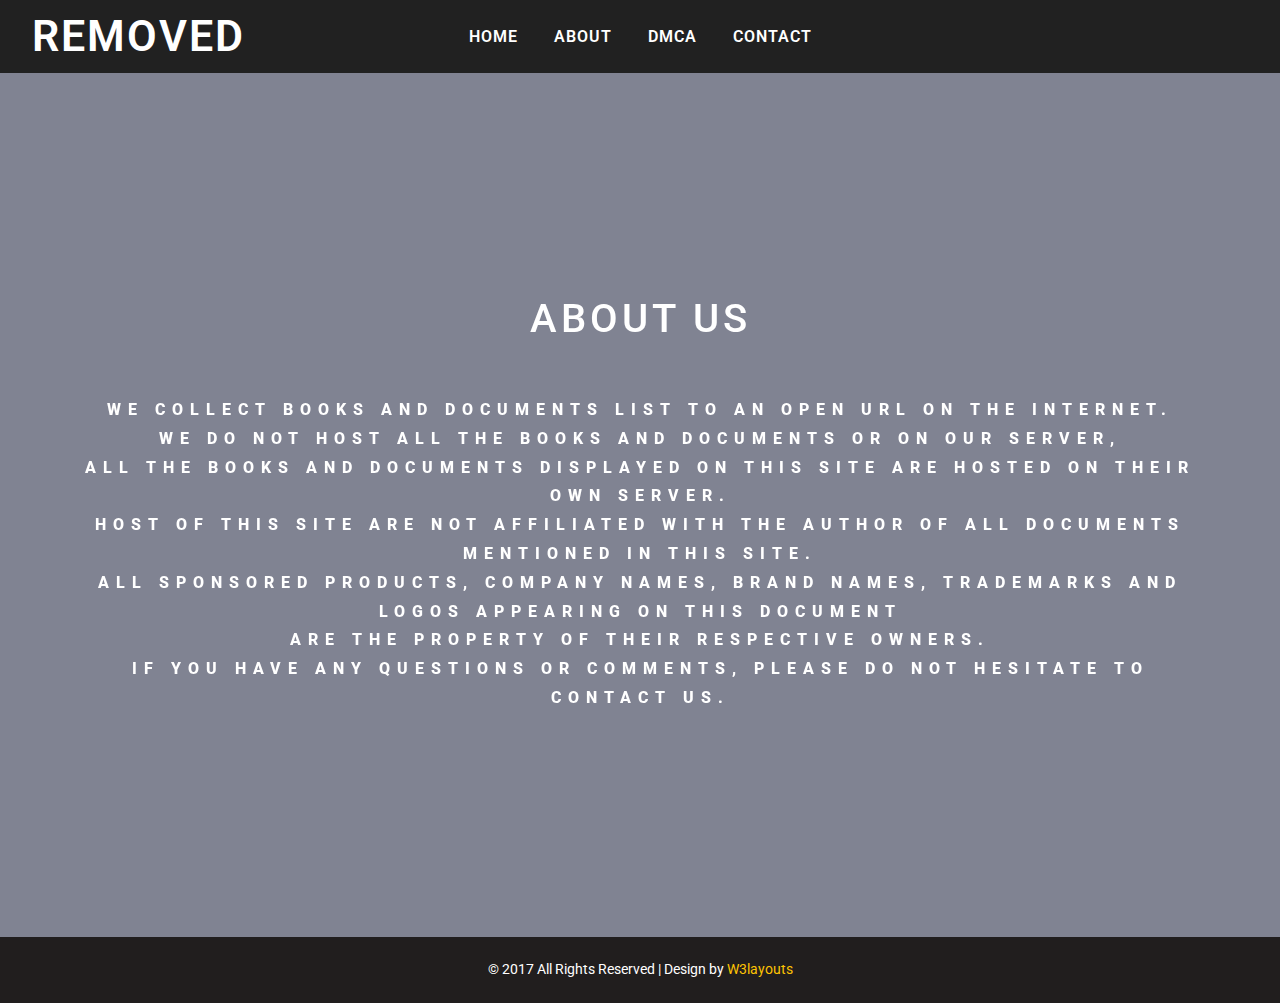
==== about.html @ 9623905f "tes upload" ====
<!--A Design by W3layouts
Author: W3layout
Author URL: http://w3layouts.com
License: Creative Commons Attribution 3.0 Unported
License URL: http://creativecommons.org/licenses/by/3.0/
-->
<!DOCTYPE html>
<html lang="en">
<head>
<title>Under Construction</title>
<meta name="viewport" content="width=device-width, initial-scale=1">
<meta charset="utf-8">
<meta name="keywords" content="Smokestack Responsive web template, Bootstrap Web Templates, Flat Web Templates, Android Compatible web template, 
Smartphone Compatible web template, free webdesigns for Nokia, Samsung, LG, SonyEricsson, Motorola web design" />
<script type="application/x-javascript"> addEventListener("load", function() { setTimeout(hideURLbar, 0); }, false); function hideURLbar(){ window.scrollTo(0,1); } </script>
<!-- bootstrap-css -->
<link href="css/bootstrap.css" rel="stylesheet" type="text/css" media="all" />
<!--// bootstrap-css -->
<!-- css -->
<link rel="stylesheet" href="css/style.css" type="text/css" media="all" />
<!--// css -->
<!-- font-awesome icons -->
<link href="css/font-awesome.css" rel="stylesheet"> 
<!-- //font-awesome icons -->
<!-- font -->
<link href="//fonts.googleapis.com/css?family=Roboto:100,100i,300,300i,400,400i,500,500i,700,700i,900,900i" rel="stylesheet">
<!-- //font -->
<script src="js/jquery-2.2.3.min.js"></script> 
<script src="js/bootstrap.js"></script>
<script type="text/javascript">
	jQuery(document).ready(function($) {
		$(".scroll").click(function(event){		
			event.preventDefault();
			$('html,body').animate({scrollTop:$(this.hash).offset().top},1000);
		});
	});
</script> 
<!--[if lt IE 9]>
  <script src="https://oss.maxcdn.com/libs/html5shiv/3.7.0/html5shiv.js"></script>
<![endif]-->
</head>
<body>
	<!-- banner -->
	<div class="banner jarallax">
		
		<div class="w3-header-bottom">
			<div class="w3layouts-logo">
				<h1>
					<a href="index.html">REMOVED</a>
				</h1>
			</div>
			<div class="top-nav">
						<nav class="navbar navbar-default">
								<div class="navbar-header">
									<button type="button" class="navbar-toggle collapsed" data-toggle="collapse" data-target="#bs-example-navbar-collapse-1">
										<span class="sr-only">Toggle navigation</span>
										<span class="icon-bar"></span>
										<span class="icon-bar"></span>
										<span class="icon-bar"></span>
									</button>
								</div>
							<!-- Collect the nav links, forms, and other content for toggling -->
							<div class="collapse navbar-collapse" id="bs-example-navbar-collapse-1">
								<ul class="nav navbar-nav">
									<li><a href="/">Home</a></li>
									<li><a href="/about.html">About</a></li>
									<li><a href="/dmca.html">Dmca</a></li>
									<li><a href="/contact.html">Contact</a></li>
								</ul>	
								<div class="clearfix"> </div>
							</div>	
						</nav>		
			</div>
			
			<div class="clearfix"> </div>
		</div>
		<div class="banner-info">
			<div class="container">
				<div class="w3-banner-info">
					<div class="slider">
						<div class="callbacks_container">
							<ul class="rslides callbacks callbacks1" id="slider4">
								<li>
									<div class="w3layouts-banner-info">
			<h3 class="agile-title">About Us</h3><br>
			<p>We collect books and documents list to an open url on the internet.<br>
We do not host all the books and documents or on our server, <br>
all the books and documents displayed on this site are hosted on their own server.<br>
Host of this site are not affiliated with the author of all documents mentioned in this site.<br>
All sponsored products, company names, brand names, trademarks and logos appearing on this document <br>
are the property of their respective owners.<br>
If you have any questions or comments, please do not hesitate to contact us.</p>
		 </div>
									</div>
								</li>
								
							</ul>
						</div>
						<div class="clearfix"> </div>
									<script>
										// You can also use "$(window).load(function() {"
										$(function () {
										  // Slideshow 4
										  $("#slider4").responsiveSlides({
											auto: true,
											pager:true,
											nav:false,
											speed: 400,
											namespace: "callbacks",
											before: function () {
											  $('.events').append("<li>before event fired.</li>");
											},
											after: function () {
											  $('.events').append("<li>after event fired.</li>");
											}
										  });
									
										});
									 </script>
									<!--banner Slider starts Here-->
					</div>
				</div>
			</div>
		</div>
	</div>
	<!-- //banner -->
	<!-- modal -->
	
	<!-- //modal -->
	<!-- services -->
	
	<!-- //services -->
<!-- Stats -->
	
	<!-- //Stats --> 
<!-- welcome -->
	
	<!-- //welcome -->
	<!-- newsletter -->
	
	<!-- //newsletter -->
	<!-- news -->
	
	<!-- //news -->

	<!-- footer -->
		<footer>
			
			<div class="copy-right-grids">
				<div class="container">
					<div class="copy-left">
						<p class="footer-gd">© 2017 All Rights Reserved | Design by <a href="https://w3layouts.com/" target="_blank">W3layouts</a></p>
					</div>
					<div class="clearfix"></div>
				</div>
			</div>
		</footer>
	<!-- //footer -->
	<script src="js/responsiveslides.min.js"></script>
	<script src="js/jarallax.js"></script>
	<script src="js/SmoothScroll.min.js"></script>
	<script type="text/javascript">
		/* init Jarallax */
		$('.jarallax').jarallax({
			speed: 0.5,
			imgWidth: 1366,
			imgHeight: 768
		})
	</script>

	<script type="text/javascript" src="js/move-top.js"></script>
	<script type="text/javascript" src="js/easing.js"></script>
	<!-- here stars scrolling icon -->
	<script type="text/javascript">
		$(document).ready(function() {
			/*
				var defaults = {
				containerID: 'toTop', // fading element id
				containerHoverID: 'toTopHover', // fading element hover id
				scrollSpeed: 1200,
				easingType: 'linear' 
				};
			*/
								
			$().UItoTop({ easingType: 'easeOutQuart' });
								
			});
	</script>
	<!-- //here ends scrolling icon -->
</body>	
</html>
---- css/style.css ----
/*--A Design by W3layouts 
Author: W3layout
Author URL: http://w3layouts.com
License: Creative Commons Attribution 3.0 Unported
License URL: http://creativecommons.org/licenses/by/3.0/
--*/
body a {
  transition: 0.5s all;
  -webkit-transition: 0.5s all;
  -o-transition: 0.5s all;
  -moz-transition: 0.5s all;
  -ms-transition: 0.5s all;
}
html, body{
    font-size: 100%;
	font-family: 'Roboto', sans-serif;
}
body{
	background:#FFFFFF;
}
/*-- banner --*/
.banner{
    background: url(../images/55.jpg) no-repeat 0px 0px;
    background-size: cover;
}
.banner-1{
    background: url(../images/55.jpg) no-repeat 0px 0px;
    background-size: cover;
	min-height:350px;
}
.jarallax {
    position: relative;
    background-size: cover;
    background-repeat: no-repeat;
    background-position: 50% 50%;
}
/*-- header-left --*/
.header {
    padding: 1em 2em;
    background: #212121;
    border-bottom: 1px solid #6d6d6d;
}
/*-- //header-left --*/
/*-- w3-header-bottom --*/
.w3-header-bottom {
	background: #212121;
    padding: 0.8em 2em;
}
.agileinfo-phone {
	float: left;
    margin: .5em 2em 0 0;
}
.agileinfo-phone p {
	color: #FFFFFF;
    font-size: .9em;
    margin: 0;
    font-weight: 600;
}
.agileinfo-map{
	margin-right:0;
}
.search-grid {
    float: right;
    width: 14%;
    border: 1px solid #fff;
}
.search-grid input[type="text"] {
    display: inline-block;
    background: none;
    border: none;
    border-right: solid 1px #ffffff;
    width: 84%;
    padding: .5em;
    outline: none;
    font-size: .9em;
    color: #FFFFFF;
}
.big-dog::-webkit-input-placeholder {
	color: #FFFFFF !important;
}
.search-grid i.fa.fa-paper-plane-o{
    color: #FFFFFF !important;
    font-size: 1.2em !important;
}
.search-grid button.btn1 {
    color: #ffffff;
    font-size: .9em;
	padding: 6px 6px;
    border: none;
	outline:none;
    text-align: center;
    text-decoration: none;
    background: none;
    transition: 0.5s all;
    -webkit-transition: 0.5s all;
    -moz-transition: 0.5s all;
    -o-transition: 0.5s all;
    -ms-transition: 0.5s all;
}
.search button:hover{
    border: solid 1px #212121;
    background: #212121;
}
.search button:hover i.fa.fa-paper-plane-o{
    color: #FFFFFF !important;
}
.w3layouts-logo{
	text-align: center;
    float: left;
}
.w3layouts-logo h1 {
    margin: 0;
}
.w3layouts-logo h1 a {
    color: #fff;
    font-size: 1.2em;
    text-decoration: none;
    font-weight: 600;
    text-transform: uppercase;
    letter-spacing: 2px;
}
/*-- top-nav --*/
.top-nav{
	float: left;
    text-align: center;
    width: 65%;
    margin: .8em 0 0 0;
}
.navbar-default {
    border: none !important;
    background: none !important;
    margin: 0 !important;
    min-height: 0 !important;
    padding: 0 !important;
}
.navbar-default .navbar-nav > .active > a, .navbar-default .navbar-nav > .active > a:hover, .navbar-default .navbar-nav > .active > a:focus {
    background: none !important;
}
.top-nav ul{
    padding: 0;
    margin: 0;
    float: none;
}
.top-nav ul li{
    display: inline-block;
    float: none;
}
.navbar-default .navbar-nav > .open > a, .navbar-default .navbar-nav > .open > a:hover, .navbar-default .navbar-nav > .open > a:focus {
    background: none;
    box-shadow: 1px 0px 0px 0px rgba(72, 72, 72, 0);
    outline: none;
    border-right: none;
}
.top-nav ul li a{
    color: #ffffff !important;
    font-size: 1em;
    margin: 0 1em;
    padding: 0;
    text-decoration: none;
    font-weight: 600;
    letter-spacing: 1px;
    border-right: none;
    text-transform: uppercase;
}
.top-nav ul li a.list-border{
	border-left: none;
}
.top-nav ul li a:hover{
    color: #fec303 !important;
}
.top-nav ul li a.active{
	color: #fec303 !important;
    background: none;
}
ul.dropdown-menu {
    background: #fec303;
    box-shadow: 0 0 0;
    border: none;
    margin: 0;
    top: 2.8em;
    left: 0px;
    min-width: 106px;
}
ul.dropdown-menu li{
    width: 100% !important;
    margin: 0 !important;
}
ul.dropdown-menu li:after{
	background:none !important;
}
.dropdown-menu > li > a {
    display: block;
    padding: .5em 1em !important;
    text-align: center;
    clear: both;
    margin: .2em 0 !important;
    font-weight: normal;
    line-height: 1.42857143;
    color: #FFF !important;
    border: none !important;
}
.dropdown-menu > li > a:hover, .dropdown-menu > li > a:focus {
    background: #FFFFFF;
	color:#fec303 !important
}
.dropdown-submenu {
    position: relative;
}

.dropdown-submenu>.dropdown-menu {
    top: 0;
    left: 103%;
    margin-top: -6px;
    margin-left: -1px;
    -webkit-border-radius: 0 6px 6px 6px;
    -moz-border-radius: 0 6px 6px;
    border-radius: 0 6px 6px 6px;
}

.dropdown-submenu:hover>.dropdown-menu {
    display: block;
}

.dropdown-submenu>a:after {
    display: block;
    content: " ";
    float: right;
    width: 0;
    height: 0;
    border-color: transparent;
    border-width: 5px 0 5px 5px;
    margin-top: 5px;
    margin-right: -10px;
}

.dropdown-submenu:hover>a:after {
    border-left-color: #fff;
}

.dropdown-submenu.pull-left {
    float: none;
}

.dropdown-submenu.pull-left>.dropdown-menu {
    left: -100%;
    margin-left: 10px;
    -webkit-border-radius: 6px 0 6px 6px;
    -moz-border-radius: 6px 0 6px 6px;
    border-radius: 6px 0 6px 6px;
}
/*-- //top-nav --*/
/*-- social-icons --*/
.agileinfo-social-grids{
    float: right;
}
.agileinfo-social-grids ul{
	padding:0;
	margin:0;
}
.agileinfo-social-grids ul li{
    display: inline-block;
}
.agileinfo-social-grids ul li a {
	color: #FFFFFF;
    text-align: center;
}
.agileinfo-social-grids ul li a i.fa{
    transition: 0.5s all;
    -webkit-transition: 0.5s all;
    -moz-transition: 0.5s all;
    -o-transition: 0.5s all;
    -ms-transition: 0.5s all;
    background: #363636;
    width: 40px;
    height: 40px;
    line-height: 2.5em;
    border-radius: 50%;
}
.agileinfo-social-grids ul li a i.fa.fa-facebook:hover {
	background:#3b5998;
}
.agileinfo-social-grids ul li a i.fa.fa-twitter{
	margin:0 1em;
}
.agileinfo-social-grids ul li a i.fa.fa-twitter:hover{
	background: #55acee;
}
.agileinfo-social-grids ul li a i.fa.fa-rss{
	margin:0 1em 0 0;
}
.agileinfo-social-grids ul li a i.fa.fa-rss:hover{
	background: #f26522;
}
.agileinfo-social-grids ul li a i.fa.fa-vk:hover{
	background: #45668e;
}
/*-- w3-header-bottom --*/
/*-- banner-info --*/
.banner-info{
	padding: 14em 0;
}
.w3layouts-banner-info{
    text-align: center;
}
.w3layouts-banner-info h3 {
    color: #FFFFFF;
    font-size: 2.5em;
    margin: 0;
    text-transform: uppercase;
    position: relative;
    letter-spacing: 4px;
}
.w3layouts-banner-info p{
    color: #FFFFFF;
    font-size: 1em;
    margin: 2em 0 0 0;
    line-height: 1.8em;
    letter-spacing: 7px;
    text-transform: uppercase;
    font-weight: 800;
}
.w3ls-button {
    margin: 2em auto 1em;
}
.w3ls-button a {
	color: #212121;
    font-size: 1em;
    padding: .5em 2em;
    border: solid 2px #fec303;
    text-decoration: none;
    margin: 0;
    background: #fec303;
}
.w3ls-button a:hover {
    color: #FFFFFF;
    background: none;
    border: solid 2px #FFFFFF;
}
/*--slider--*/
#slider2,
#slider3 {
  box-shadow: none;
  -moz-box-shadow: none;
  -webkit-box-shadow: none;
  margin: 0 auto;
}
.rslides_tabs li:first-child {
  margin-left: 0;
}
.rslides_tabs .rslides_here a {
  background: rgba(255,255,255,.1);
  color: #fff;
  font-weight: bold;
}
.events {
  list-style: none;
}
.callbacks_container {
  position: relative;
  float: left;
  width: 100%;
}
.callbacks {
  position: relative;
  list-style: none;
  overflow: hidden;
  width: 100%;
  padding: 0;
  margin: 0;
}
.callbacks li {
  position: absolute;
  width: 100%;
}
.callbacks img {
  position: relative;
  z-index: 1;
  height: auto;
  border: 0;
}
.callbacks .caption {
	display: block;
	position: absolute;
	z-index: 2;
	font-size: 20px;
	text-shadow: none;
	color: #fff;
	left: 0;
	right: 0;
	padding: 10px 20px;
	margin: 0;
	max-width: none;
	top: 10%;
	text-align: center;
}
.callbacks_nav {
    position: absolute;
    -webkit-tap-highlight-color: rgba(0,0,0,0);
    bottom: 109px;
    left: 0;
    z-index: 3;
    text-indent: -9999px;
    overflow: hidden;
    text-decoration: none;
    width: 50px;
    height: 50px;
    background: transparent url(../images/arrows.png) no-repeat left top;
}
.callbacks_nav.next {
    left: auto;
    background-position: right top;
    right: 0;
 }
 .callbacks_nav.prev {
    right: auto;
    background-position: left top;
    left: 0;
}
#slider3-pager a {
  display: inline-block;
}
#slider3-pager span{
  float: left;
}
#slider3-pager span{
	width:100px;
	height:15px;
	background:#fff;
	display:inline-block;
	border-radius:30em;
	opacity:0.6;
}
#slider3-pager .rslides_here a {
  background: #FFF;
  border-radius:30em;
  opacity:1;
}
#slider3-pager a {
  padding: 0;
}
#slider3-pager li{
	display:inline-block;
}
.rslides {
  position: relative;
  list-style: none;
  overflow: hidden;
  width: 100%;
  padding: 0;
}
.rslides li {
  -webkit-backface-visibility: hidden;
  position: absolute;
  display:none;
  width: 100%;
  left: 0;
  top: 0;
}
.rslides li{
  position: relative;
  display: block;
  float: left;
}
.rslides img {
	height: auto;
	border: 0;
 }
.callbacks_tabs{
    list-style: none;
    position: absolute;
    top: 106%;
    left: 47%;
    padding: 0;
    margin: 0;
    display: block;
    z-index: 999;
}
.slider-top span{
	font-weight:600;
}
.callbacks_tabs li{
    display: inline-block;
    margin: 0;
}
/*----*/
.callbacks_tabs a{
 visibility: hidden;
}
.callbacks_tabs a:after {
    content: "\f111";
    font-size: 0;
    font-family: FontAwesome;
    visibility: visible;
    display: block;
    height: 10px;
    width: 10px;
    display: inline-block;
    background: #ffffff;
    border: 2px solid #ffffff;
    border-radius: 50%;
    -webkit-border-radius: 50%;
    -o-border-radius: 50%;
    -moz-border-radius: 50%;
    -ms-border-radius: 50%;
}
.callbacks_here a:after{
    background: #fec303;
    border: 2px solid #fec303;
}
/*-- //slider --*/
/*-- //banner-info --*/
/*-- model --*/
.agileits-w3layouts-info img{
	width:100%;
}
.modal-header h4 {
    font-size: 2em;
    text-decoration: none;
    font-weight: 600;
    text-transform: uppercase;
    letter-spacing: 2px;
	color:#212121;
}
.modal-body p{
    margin: 1em 0 0 0;
    font-size: .875em;
    color: #999999;
    line-height: 1.8em;
}
/*-- //model --*/
/*-- news --*/ 
.news-info.news-agileinfo2 {
    margin-top: 3em;
}
.w3layouts-text {
  padding:0 0 1.5em;
}
.w3layouts-text h4 {
    float: left;
    color: #fff;
    font-size: 3em;
    text-transform: uppercase;
    position: relative;
    text-align: center;
    padding: 0.3em .6em;
    font-weight: 300;
    font-family: 'Roboto', sans-serif;
    background: #fec303;
}
.w3layouts-text h4 span {
    font-size: .25em !important;
    letter-spacing: 2px;
    margin-left: 0.5em;
}
.w3layouts-text h6 {
    float: left;
    margin: 1.5em 0 0 1.5em;
}
.w3layouts-text h6 a {
    text-decoration: none;
    font-size: 1.8em;
    color:#333;
    margin: 0;
    text-transform: uppercase;
}
.w3layouts-text h6 a:hover{
	color: #fec303;
}
.w3layouts-text h6 a:focus{
	outline:none;
} 
/*-- //news --*/
.w3-news {
    padding: 5em 0;
}
.news-info {
    margin-top: 5em;
}
.agileits-title {
    text-align: center;
}
.agileits-title h3,.agileits-title h2 {
    color: #212121;
    margin: 0;
    font-size: 3em;
    font-weight: 600;
    position: relative;
    letter-spacing: 2px;
    text-transform: capitalize;
}
.agileits-title p {
    color: #999;
    font-size: .7em;
    margin: 1em 0 0 0;
    letter-spacing: 2px;
    text-transform: uppercase;
}
p {
    color: #999;
    font-size: 0.9em;
    line-height: 1.8em;
    margin: 0;
}
/*-- services --*/  
.services{
	padding:5em 0;
} 
.services-agileinfo {
    margin-top: 5em;
}
.services-w3grids{
    text-align: center;
} 
.services-w3grids i.fa{
    color: #f3b600;
    font-size: 2em;
}
.services-icon {
    width: 70px;
    height: 70px;
    text-align: center;
    padding: 1.4em 0;
    margin: 0 auto 1em;
    border: 1px solid #f3b600;
	-webkit-border-radius: 50%;
	-moz-border-radius: 50%; 
    border-radius: 50%;
}
.services-w3grids p {
    margin-top: 0.5em;
    padding: 0 4em;
}
.services-w3grids:nth-child(3) {
    margin-bottom: 4em;
}
/*-- Radial In --*/
.hvr-radial-in {
    display: inline-block;
    vertical-align: middle;
    -webkit-transform: translateZ(0);
	-moz-transform: translateZ(0);
	-o-transform: translateZ(0);
	-ms-transform: translateZ(0);
    transform: translateZ(0);
    -webkit-backface-visibility: hidden;
    backface-visibility: hidden;
    -moz-osx-font-smoothing: grayscale;
    position: relative;
    overflow: hidden;
    background: #f3b600;
    -webkit-transition-property: color;
    transition-property: color;
    -webkit-transition-duration: 0.3s;
	-moz-transition-duration: 0.3s;
	-o-transition-duration: 0.3s;
	-ms-transition-duration: 0.3s;
    transition-duration: 0.3s;
}
.hvr-radial-in:before {
	content: "";
	position: absolute;
	z-index: -1;
	top: 0;
	left: 0;
	right: 0;
	bottom: 0;
	background: #fff;
	border-radius: 100%;
	-webkit-transform: scale(2);
	-moz-transform: scale(2);
	-o-transform: scale(2);
	-ms-transform: scale(2);
	transform: scale(2);
	-webkit-transition-property: transform;
	-moz-transition-property: transform; 
	transition-property: transform;
	-webkit-transition-duration: 0.3s;
	-moz-transition-duration: 0.3s; 
	transition-duration: 0.3s;
	-webkit-transition-timing-function: ease-out;
	-moz-transition-timing-function: ease-out;
	transition-timing-function: ease-out;
}
.hvr-radial-in:hover, .hvr-radial-in:focus, .hvr-radial-in:active {
	color:#fff;
}
.services-w3grids:hover div.hvr-radial-in:before{
	-webkit-transform: scale(0);
	-moz-transform: scale(0);
	-o-transform: scale(0);
	-ms-transform: scale(0);
	transform: scale(0);	
}
.services-w3grids:hover i.fa{
	color:#fff;
	transition: 0.5s all;
	-webkit-transition: 0.5s all;
	-o-transition: 0.5s all;
	-moz-transition: 0.5s all;
	-ms-transition: 0.5s all;	
} 
/*-- //services --*/
/*-- stats --*/  
.stats {
    background: url(../images/1.jpg)no-repeat center;
    background-size: cover;
    position: relative;
    z-index: 1;
	padding:6em 0;
}
.stats-grid {
    text-align: center;
}
.stats-img i.fa {
    font-size: 2.5em;
    color: #d2d2d2;
} 
.stats-agileinfo h6 {
    font-weight: 900;
    letter-spacing: 3px;
    margin: 1.5em 0 .5em;
    font-size: 1.3em;
    color: #fec303;
}
.numscroller {
    font-size: 3em;
    font-weight: 300;
    color: #fff;
}
/*-- //stats --*/ 
/*-- welcome --*/  
.welcome {
    padding: 5em 0;
}
.agileits-title {
    text-align: center;
}
.welcomerow-agileinfo {
    text-align: center;
    margin-top: 5em;
}
.welcomerow-agileinfo h5{
    font-size: 1.5em;
    color:#fec303;
    margin-bottom: 1em;
    font-weight: 600;
    letter-spacing: 3px;
}
.w3l-welcome-grid {
    text-align: center;
    margin-top: 3em;
    padding: 1em;
    border: 1px solid #fff; 
	-webkit-transition:.5s all;
	-moz-transition:.5s all;
	-o-transition:.5s all;
	-ms-transition:.5s all;
	transition:.5s all;
}
.agileits-welcome-info h4 ,.services-grids h4{
    color: #333;
    font-size: 1.5em;
    margin: 0.8em 0;
    letter-spacing: 1px;
    text-transform: capitalize;
	-webkit-transition:.5s all;
	-moz-transition:.5s all;
	-o-transition:.5s all;
	-ms-transition:.5s all;
	transition:.5s all;
} 
.w3l-welcome-grid:hover {
    border-color: #ccc;
}
.w3l-welcome-grid:hover .agileits-welcome-info h4 {
    color: #fec303;
}
/*-- //welcome --*/
/*-- subscribe --*/ 
.sub-agileitsinfo{ 
	background: url(../images/555.jpg)no-repeat 0px 0px fixed;
    background-size: cover;
}
.subscribe {
    text-align: center;
    background: rgba(1, 1, 1, 0.69);
    padding: 5em 5em;
}
.subscribe h4 {
    font-size: 2.8em;
    color: #fff;
    font-weight: 300;
}
.subscribe form {
    width: 76%;
    margin: 3em auto 0;
}
.subscribe input[type="email"] {
    width: 70%;
    padding: .8em 1em;
    font-size: 1em;
    float: left;
    color: #fec303;
    outline: none;
    border: 1px solid #fff;
    border-right: none;
    background: #fff;
    -webkit-appearance: none;
    -webkit-transition: 0.5s all;
    -moz-transition: 0.5s all;
    transition: 0.5s all;
}
.subscribe input[type="submit"] {
    float: left;
    color: #fff;
    font-size: 1em;
    outline: none;
    padding: .8em 2em;
    border: 1px solid #fff;
    -webkit-transition: 0.5s all;
    -moz-transition: 0.5s all;
    transition: 0.5s all;
    -webkit-appearance: none;
    background: none;
    font-weight: 600;
}
.subscribe form:hover input[type="email"] {
    border-color: #fec303;
}
.subscribe form:hover input[type="submit"] {
    border-color: #fec303;
    background:#fec303; 
	color: #fff;
}  
.subscribe ::-webkit-input-placeholder {
	color:#fec303 !important;
}
.subscribe :-moz-placeholder { /* Firefox 18- */
	color:#fec303 !important;
}
.subscribe ::-moz-placeholder {  /* Firefox 19+ */
	color:#fec303 !important;
}
.subscribe :-ms-input-placeholder {  
	color:#fec303 !important;
}
.sub-agileitsinfo h3 {
    color: #fff;
    font-size: 36px;
    margin: 0 0 1em;
}
 .sub-agileitsinfo p {
    color: #fff;
}
/*-- //subscribe --*/
/* footer */
.w3ls-footer-grids {
    background: #282828;
    padding: 5em 0;
}
.copy-left p{
	color: #ffffff;
    font-size: .9em;
    margin: 0;
}
.copy-left p a {
	color:#fec303;
	text-decoration:none;
}
.copy-left p a:hover{
	color:#FFFFFF;
}
.w3l-footer{
	float:left;
}
.w3l-footer h3{
    margin: 0 0 1em 0;
    color: #ffffff;
    font-size: 1em;
    text-transform: uppercase;
    font-weight: 700;
    letter-spacing: 1px;
}
p.adam{
	float:right;
	color:#6F6E6E !important;
	font-size:13px !important;
	margin-top:20px;
}
.w3l-footer.one p{
	color: #828282;
    line-height: 28px;
    font-size: 13px;
}
.w3l-footer.two ul{
	margin:0;
	padding:0;
}
.w3l-footer ul {
    padding: 0;
    margin: 0;
}
.w3l-footer.two ul li{
	list-style-type:none;
	display:block;
    line-height: 1.5em;
	font-size:14px;
	margin: 18px 0;
}
.w3l-footer.three {
    list-style-type: none;
}
.w3l-footer.two ul li i {
    font-size: 13px;
    margin-right: 15px;
    width: 30px;
    text-align: center;
    color: #fff;
    background: #6E65F1;
    padding: 9px;
    border-radius: 50%;
	-webkit-border-radius: 50%;
	-moz-border-radius: 50%;
	-o-border-radius: 50%;
	-ms-border-radius: 50%;
    width: 30px;
    height: 30px;
}
.w3l-footer.two ul li i.fa.fa-facebook {
	background:#5d82d2;
}
.w3l-footer.two ul li i.fa.fa-twitter {
	background:#3bbef5;
}
.w3l-footer.two ul li i.fa.fa-google-plus {
	background:#ea5d4b;
}
.w3l-footer.two ul li i.fa.fa-dribbble {
	background:#f7659b;
}
.w3l-footer.two ul li i.fa.fa-pinterest-p {
	background:#e23139;
}
.w3l-footer.two ul li a{
	color: #908F8F;
    display: block;
    text-decoration: none;
    font-size: 13px;
}
.w3l-footer.three ul li {
    margin-bottom: .6em;
    display: block;
}
.w3l-footer.three ul li i {
    float: left;
    font-size: .9em;
    color: #fff;
    line-height: 1.8em;
}
.w3l-footer.three ul li p {
    list-style-type: none;
    display: block;
    color: #908F8F;
    font-size: .9em;
    line-height: 1.8em;
    float: left;
    margin-left: 1em;
}
.w3l-footer.three ul li span {
    display: block;
}
.w3l-footer.one {
    padding-right: 40px;
}
.tweet p {
    text-align: center;
    font-size: 16px;
    color: #000;
    margin-top: 15px;
}
.tweet ul li{
    display: block;
    font-size: 15px;
    color: #000;
}
.tweet ul li:nth-child(1) {
	border-bottom: 1px solid #404040;
	margin-bottom:12px;
	padding-bottom:12px;
}
.tweet ul li a{
	color: #828282;
    line-height: 25px;
    font-size: 13px;
    text-decoration: none;
}
.tweet ul li a i{
    color: #fec303;
    font-style: normal;
    display: block;
    margin: 2px 0;
}
.tweet ul li a i.fa {
    color: #3bbef5;
    font-style: normal;
    margin: 2px 0;
    font-size: 19px;
    float: left;
    display: block;
    width: 14%;
}
.tweet ul li span{
    display: block;
    color: #FFFFFF;
    font-size: 11px;
    margin-top: 5px;
}
.tweet p a {
    color: #55ACEE;
    margin-left: 5px;
}
.w3l-footer.three ul li a {
	display: block;
    color: #908F8F;
    float: left;
    margin-lefT: 1em;
    font-size: .9em;
}
i.fa-envelope-o {
	float:left;
}
.copy-right-grids {
	padding: 20px 0px;
    background: #211E1E;
}
.copy-left{
	text-align:center;
}
.copy-right ul li a:hover,.w3l-footer.three ul li a:hover{
    color: #fec303;
    text-decoration: none;
}
.w3l-footer.two ul li:nth-child(1) a:hover {
	color:#5D82D2;
}
.w3l-footer.two ul li:nth-child(2) a:hover {
	color:#3bbef5;
}
.w3l-footer.two ul li:nth-child(3) a:hover {
	color:#ea5d4b;
}
.w3l-footer.two ul li:nth-child(4) a:hover {
	color:#f7659b;
}
.w3l-footer.two ul li:nth-child(5) a:hover {
	color:#e23139;
}
/* //footer */
/*-- to-top --*/
#toTop {
	display: none;
	text-decoration: none;
	position: fixed;
	bottom: 20px;
	right: 2%;
	overflow: hidden;
	z-index: 999; 
	width: 40px;
	height: 40px;
	border: none;
	text-indent: 100%;
	background: url(../images/arrow.png) no-repeat 0px 0px;
}
#toTopHover {
	width: 40px;
	height: 40px;
	display: block;
	overflow: hidden;
	float: right;
	opacity: 0;
	-moz-opacity: 0;
	filter: alpha(opacity=0);
}
/*-- //to-top --*/
/*-- gallery --*/
.gallery {
    padding: 5em 0;
}
.gallery-grids {
    margin-top: 5em;
}
.gallery-grid img {
    width: 100%;
    cursor: pointer;
}
.gallery-top-grids:nth-child(2){
	margin:2em 0;
}
.gallery-grid{
	position:relative;
	overflow: hidden;
}
.gallery-grid a{
	display:block;
}
.gallery-grid:hover .w3captn-agileits {
    bottom: 6%;
}
.w3captn-agileits {
    background: rgba(0, 0, 0, 0.62);
    padding: 1.5em;
    position: absolute;
    border: solid 1px #FFF;
    left: 6%;
    bottom: -125%;
    text-align: center;
    width: 225px;
    height: 145px;
    -webkit-transition: .5s all;
    transition: .5s all;
    -moz-transition: .5s all;
}
.w3captn-agileits h4 {
    font-size: 1.5em;
    color: #fff;
    margin: 0.8em 0 0 0;
    letter-spacing: 4px;
}
.w3captn-agileits p {
	margin: 0.5em 0 0 0;
    color: #fff; 
}
/*-- //gallery --*/
/*-- icons --*/
.codes a {
    color: #999;
}
.icon-box {
    padding: 8px 15px;
    background:rgba(149, 149, 149, 0.18);
    margin: 1em 0 1em 0;
    border: 5px solid #ffffff;
    text-align: left;
    -moz-box-sizing: border-box;
    -webkit-box-sizing: border-box;
    box-sizing: border-box;
    font-size: 13px;
    transition: 0.5s all;
    -webkit-transition: 0.5s all;
    -o-transition: 0.5s all;
    -ms-transition: 0.5s all;
    -moz-transition: 0.5s all;
    cursor: pointer;
} 
.icon-box:hover {
    background: #000;
	transition:0.5s all;
	-webkit-transition:0.5s all;
	-o-transition:0.5s all;
	-ms-transition:0.5s all;
	-moz-transition:0.5s all;
}
.icon-box:hover i.fa {
	color:#fff !important;
}
.icon-box:hover a.agile-icon {
	color:#fff !important;
}
.codes .bs-glyphicons li {
    float: left;
    width: 12.5%;
    height: 115px;
    padding: 10px; 
    line-height: 1.4;
    text-align: center;  
    font-size: 12px;
    list-style-type: none;	
}
.codes .bs-glyphicons .glyphicon {
    margin-top: 5px;
    margin-bottom: 10px;
    font-size: 24px;
}
.codes .glyphicon {
    position: relative;
    top: 1px;
    display: inline-block;
    font-family: 'Glyphicons Halflings';
    font-style: normal;
    font-weight: 400;
    line-height: 1;
    -webkit-font-smoothing: antialiased;
    -moz-osx-font-smoothing: grayscale;
	color: #777;
} 
.codes .bs-glyphicons .glyphicon-class {
    display: block;
    text-align: center;
    word-wrap: break-word;
}
h3.icon-subheading {
    font-size: 28px;
    color:#fec303 !important;
    margin: 30px 0 15px;
    font-weight: 600;
    letter-spacing: 2px;
}
h3.agileits-icons-title {
    text-align: center;
    font-size: 33px;
    color: #222222;
    font-weight: 600;
    letter-spacing: 2px;
    margin: 1.5em 0;
}
.icons a {
    color: #999;
}
.icon-box i {
    margin-right: 10px !important;
    font-size: 20px !important;
    color: #282a2b !important;
}
.bs-glyphicons li {
    float: left;
    width: 18%;
    height: 115px;
    padding: 10px;
    line-height: 1.4;
    text-align: center;
    font-size: 12px;
    list-style-type: none;
    background:rgba(149, 149, 149, 0.18);
    margin: 1%;
}
.bs-glyphicons .glyphicon {
    margin-top: 5px;
    margin-bottom: 10px;
    font-size: 24px;
	color: #282a2b;
}
.glyphicon {
    position: relative;
    top: 1px;
    display: inline-block;
    font-family: 'Glyphicons Halflings';
    font-style: normal;
    font-weight: 400;
    line-height: 1;
    -webkit-font-smoothing: antialiased;
    -moz-osx-font-smoothing: grayscale;
	color: #777;
} 
.bs-glyphicons .glyphicon-class {
    display: block;
    text-align: center;
    word-wrap: break-word;
}
ul.bs-glyphicons-list {
    padding: 0;
}
@media (max-width:991px){
	h3.agileits-icons-title {
		font-size: 28px;
	}
	h3.icon-subheading {
		font-size: 22px;
	}
}
@media (max-width:768px){
	h3.agileits-icons-title {
		font-size: 28px;
	}
	h3.icon-subheading {
		font-size: 25px;
	}
	.row {
		margin-right: 0;
		margin-left: 0;
	}
	.icon-box {
		margin: 0;
	}
}
@media (max-width: 640px){
	.icon-box {
		float: left;
		width: 50%;
	}
}
@media (max-width: 480px){
	.bs-glyphicons li {
		width: 31%;
	}
}
@media (max-width: 414px){
	h3.agileits-icons-title {
		font-size: 23px;
	}
	h3.icon-subheading {
		font-size: 18px;
	}
	.bs-glyphicons li {
		width: 31.33%;
	}
}
@media (max-width: 384px){
	.icon-box {
		float: none;
		width: 100%;
	}
}
/*-- //icons --*/
.w3_wthree_agileits_icons.main-grid-border {
    padding: 5em 0;
}
/*--Typography--*/
.well {
    font-weight: 300;
    font-size: 14px;
}
.list-group-item {
    font-weight: 300;
    font-size: 14px;
}
li.list-group-item1 {
    font-size: 14px;
    font-weight: 300;
}
.typo p {
    font-size: 14px;
    font-weight: 300;
}
.show-grid [class^=col-] {
    background: #fff;
	text-align: center;
	margin-bottom: 10px;
	line-height: 2em;
	border: 10px solid #f0f0f0;
}
.show-grid [class*="col-"]:hover {
	background: #e0e0e0;
}
.grid_3{
	margin-bottom:2em;
}
.xs h3, h3.m_1{
	color:#000;
	font-size:1.7em;
	font-weight:300;
	margin-bottom: 1em;
}
.grid_3 p{
	color: #999;
	font-size: 0.85em;
	margin-bottom: 1em;
	font-weight: 300;
}
.grid_4{
	background:none;
	margin-top:50px;
}
.label {
	font-weight: 300 !important;
	border-radius:4px;
}  
.grid_5{
	background:none;
	padding:2em 0;
}
.grid_5 h3, .grid_5 h2, .grid_5 h1, .grid_5 h4, .grid_5 h5, h3.hdg, h3.bars {
    margin-bottom: 1em;
    color:#fec303 !important;
    font-size: 30px;
    letter-spacing: 2px;
}
.table > thead > tr > th, .table > tbody > tr > th, .table > tfoot > tr > th, .table > thead > tr > td, .table > tbody > tr > td, .table > tfoot > tr > td {
	border-top: none !important;
}
.tab-content > .active {
	display: block;
	visibility: visible;
}
.pagination > .active > a, .pagination > .active > span, .pagination > .active > a:hover, .pagination > .active > span:hover, .pagination > .active > a:focus, .pagination > .active > span:focus {
	z-index: 0;
}
.badge-primary {
	background-color: #03a9f4;
}
.badge-success {
	background-color: #fb5710;
}
.badge-warning {
	background-color: #ffc107;
}
.badge-danger {
	background-color: #e51c23;
}
.grid_3 p{
	line-height: 2em;
	color: #888;
	font-size: 0.9em;
	margin-bottom: 1em;
	font-weight: 300;
}
.bs-docs-example {
	margin: 1em 0;
}
section#tables  p {
	margin-top: 1em;
}
.tab-container .tab-content {
	border-radius: 0 2px 2px 2px;
	border: 1px solid #e0e0e0;
	padding: 16px;
	background-color: #ffffff;
}
.table td, .table>tbody>tr>td, .table>tbody>tr>th, .table>tfoot>tr>td, .table>tfoot>tr>th, .table>thead>tr>td, .table>thead>tr>th {
	padding: 15px!important;
}
.table > thead > tr > th, .table > tbody > tr > th, .table > tfoot > tr > th, .table > thead > tr > td, .table > tbody > tr > td, .table > tfoot > tr > td {
	font-size: 0.9em;
	color: #999;
	border-top: none !important;
}
.tab-content > .active {
	display: block;
	visibility: visible;
}
.label {
	font-weight: 300 !important;
}
.label {
	padding: 4px 6px;
	border: none;
	text-shadow: none;
}
.alert {
	font-size: 0.85em;
}
h1.t-button,h2.t-button,h3.t-button,h4.t-button,h5.t-button {
	line-height:2em;
	margin-top:0.5em;
	margin-bottom: 0.5em;
}
li.list-group-item1 {
	line-height: 2.5em;
}
.input-group {
	margin-bottom: 20px;
}
.in-gp-tl{
	padding:0;
}
.in-gp-tb{
	padding-right:0;
}
.list-group {
	margin-bottom: 48px;
}
ol {
	margin-bottom: 44px;
}
h2.typoh2{
    margin: 0 0 10px;
}
@media (max-width:768px){
.grid_5 {
	padding: 0 0 1em;
}
.grid_3 {
	margin-bottom: 0em;
}
}
@media (max-width:640px){
h1, .h1, h2, .h2, h3, .h3 {
	margin-top: 0px;
	margin-bottom: 0px;
}
.grid_5 h3, .grid_5 h2, .grid_5 h1, .grid_5 h4, .grid_5 h5, h3.hdg, h3.bars {
	margin-bottom: .5em;
}
.progress {
	height: 10px;
	margin-bottom: 10px;
}
ol.breadcrumb li,.grid_3 p,ul.list-group li,li.list-group-item1 {
	font-size: 14px;
}
.breadcrumb {
	margin-bottom: 25px;
}
.well {
	font-size: 14px;
	margin-bottom: 10px;
}
h2.typoh2 {
	font-size: 1.5em;
}
.label {
	font-size: 60%;
}
.in-gp-tl {
	padding: 0 1em;
}
.in-gp-tb {
	padding-right: 1em;
}
}
@media (max-width:480px){
.grid_5 h3, .grid_5 h2, .grid_5 h1, .grid_5 h4, .grid_5 h5, h3.hdg, h3.bars {
	font-size: 1.2em;
}
.table h1 {
	font-size: 26px;
}
.table h2 {
	font-size: 23px;
	}
.table h3 {
	font-size: 20px;
}
.label {
	font-size: 53%;
}
.alert,p {
	font-size: 14px;
}
.pagination {
	margin: 20px 0 0px;
}
.grid_3.grid_4.w3layouts {
	margin-top: 25px;
}
}
@media (max-width: 320px){
.grid_4 {
	margin-top: 18px;
}
h3.title {
	font-size: 1.6em;
}
.alert, p,ol.breadcrumb li, .grid_3 p,.well, ul.list-group li, li.list-group-item1,a.list-group-item {
	font-size: 13px;
}
.alert {
	padding: 10px;
	margin-bottom: 10px;
}
ul.pagination li a {
	font-size: 14px;
	padding: 5px 11px;
}
.list-group {
	margin-bottom: 10px;
}
.well {
	padding: 10px;
}
.nav > li > a {
	font-size: 14px;
}
table.table.table-striped,.table-bordered,.bs-docs-example {
		display: none;
}
}
/*-- //typography --*/
.typo {
    padding: 5em 0;
}
/*-- contact --*/
.agile-contact-form-heading {
    text-align: center;
    margin-bottom: 4em;
}
.agile-contact-form input[type="text"],.agile-contact-form input[type="email"] {
	width: 49%;
    color: #999;
    background: none;
    outline: none;
    font-size: 1em;
    padding: 1em;
    margin: 0 .5em 1em 0;
    border-bottom: solid 2px #3C3C3C;
    border-top: none;
    border-left: none;
    border-right: none;
    -webkit-appearance: none;
}

.agile-contact-form textarea {
    resize: none;
    width: 100%;
    color: #999;
    background: none;
    font-size: 1em;
    outline: none;
    padding: 1em;
    min-height: 150px;
    -webkit-appearance: none;
    border-bottom: solid 2px #3C3C3C;
    border-top: none;
    border-left: none;
    border-right: none;
}
.agile-contact-form form input[type="submit"] {
	border: solid 2px #ff9800;
    color: #ffffff;
    font-size: 1em;
    padding: .5em 2em;
    text-decoration: none;
    background: #ff9800;
    margin: 1em 0 0 0;
    transition: 0.5s all;
    -webkit-transition: 0.5s all;
    -moz-transition: 0.5s all;
    -o-transition: 0.5s all;
    -ms-transition: 0.5s all;
}
.agile-contact-form form input[type="submit"]:hover {
    color: #353535;
    border: solid 2px #353535;
    background: none;
}
.w3agile-map{
    margin: 5em 0 0 0;
}
.w3agile-map iframe{
    border: none;
    min-height: 300px;
    width: 100%;	
}
.agile-contact-form {
    margin-top: 5em;
}
.contact {
    padding: 5em 0;
}
/*-- //contact --*/
/*-- about --*/
.w3ls-about-info img {
    width: 100%;
}
.w3ls-about-info p {
    color: #999999;
    margin: 2em 0 0;
    font-size: .9em;
    line-height: 1.8em;
}
.w3l-about-top {
    padding: 5em 0;
}
/*-- choose --*/
.w3-agileits-choose{
    background: url(../images/555.jpg) no-repeat 0px 0px;
	padding: 5em 0;
}
.agileits-w3layouts-choose-heading h3{
	color:#FFFFFF !important;
}
.agile-choose-grids{
	margin:4em 0 0 0;
}
.agile-choose-grid{
	text-align:center;
}
.choose-info h4{
	color: #FFFFFF;
    font-size: 1.2em;
    margin: 1em 0;
}
.choose-info p{
	color:#FFFFFF;
	font-size:.9em;
	margin:0;
	line-height:1.8em;
}
.choose-icon i.fa {
 background: #fec303;
    padding: .9em 0 0 0;
    width: 90px;
    height: 90px;
    color: #FFFFFF;
    font-size: 2em;
    border-radius: 50%;
    -webkit-border-radius: 50%;
    -moz-border-radius: 50%;
    -ms-border-radius: 50%;
    -o-border-radius: 50%;
    transition: 0.5s all;
    -webkit-transition: 0.5s all;
    -o-transition: 0.5s all;
    -moz-transition: 0.5s all;
    -ms-transition: 0.5s all;

}
/*-- //choose --*/
/*-- team --*/
.agile-team-grids{
    margin: 4em 0 0 0;
}
.team-grid {
    text-align: center;
}
.team-img {
    position: relative;
}
.team-img:hover .overlay {
    cursor: pointer;
    opacity: 1;
    filter: alpha(opacity=100);
    -webkit-transform: rotateY(0deg) scale(1,1);
    -moz-transform: rotateY(0deg) scale(1,1);
    -ms-transform: rotateY(0deg) scale(1,1);
    -o-transform: rotateY(0deg) scale(1,1);
    transform: rotateY(0deg) scale(1,1);
}
.team-img .overlay {
   padding: 4em 0.5em;
    line-height: 24px;
}
.overlay {
    background: rgba(0, 0, 0, 0.7);
    text-align: center;
    position: absolute;
    left: 0;
    top: 0;
    width: 100%;
    height: 100%;
    color: #fff;
    opacity: 0;
    filter: alpha(opacity=0);
    -webkit-transition: all 450ms ease-out 0s;
    -moz-transition: all 450ms ease-out 0s;
    -o-transition: all 450ms ease-out 0s;
    transition: all 450ms ease-out 0s;
    -webkit-transform: rotateY(180deg) scale(0.5,0.5);
    -moz-transform: rotateY(180deg) scale(0.5,0.5);
    -ms-transform: rotateY(180deg) scale(0.5,0.5);
    -o-transform: rotateY(180deg) scale(0.5,0.5);
    transform: rotateY(180deg) scale(0.5,0.5);
}
.team-grid h5 {
    font-size: 1.2em;
    text-transform: capitalize;
}
.team-grid p {
    font-size: .9em;
    line-height: 1.8em;
    color: #eee;
}
.team-grid h4 {
	font-size: 1.2em;
    color: #212121;
    margin: .5em 0;
    text-transform: capitalize;
}
h3.tittle3 {
    font-size: 3.5em;
    text-align: center;
    color: #fff;
}
.team-grid span {
    font-size: 1em;
    color: #999999;
    margin: 0;
}
.w3l-social {
    margin: 1em 0 0 0;
}
.w3l-social ul{
	padding:0;
	margin:0;
}
.w3l-social ul li{
	display:inline-block;
}
.w3l-social ul li a {
	color: #333;
    text-align: center;
}
.w3l-social ul li a i.fa.fa-facebook,.w3l-social ul li a i.fa.fa-twitter,.w3l-social ul li a i.fa.fa-rss{
	height: 40px;
    width: 40px;
    background: #FFFFFF;
    line-height: 40px;
    color: #383838;
    border-radius: 50%;
    -webkit-border-radius: 50%;
    -moz-border-radius: 50%;
    -o-border-radius: 50%;
    -ms-border-radius: 50%;
    transition: 0.5s all;
    -webkit-transition: 0.5s all;
    -moz-transition: 0.5s all;
    -o-transition: 0.5s all;
    -ms-transition: 0.5s all;
}
.w3l-social ul li a i.fa.fa-facebook:hover {
	background: #3b5998;
	color: #FFFFFF;
}
.w3l-social ul li a i.fa.fa-twitter:hover{
	background: #1da1f2;
	color: #FFFFFF;
}
.w3l-social ul li a i.fa.fa-rss:hover{
	background: #f26522;
	color: #FFFFFF;
}
/*-- //team --*/
h2.be-w3,p.be-w3l {
    color: #fff;
}
.team {
    padding: 5em 0;
}
/*-- //about --*/ 
/*-- responsive --*/
@media(max-width:1366px){
	.top-nav ul li a {
		margin: 0 1em;
	}
	.top-nav {
		width: 68%;
	}
}
@media(max-width:1280px){
	.top-nav {
		width: 65%;
	}
}
@media(max-width:1080px){
	.top-nav {
		width: 60%;
	}
	.top-nav ul li a {
		margin: 0 .5em;
	}
	.search-grid {
		width: 20%;
	}
	.offer-right {
		padding: 4em 4em 3em 4em;
	}
	.offer-left {
		min-height: 483px;
	}
	.gallery-bg-text:after {
		width: 320px;
		height: 135px;
	}
	.gallery-small-text:after {
		width: 135px;
		height: 135px;
	}
	.back {
		padding: 8em 1em 0;
	}
	.flip-container, .back {
		height: 308px;
	}
	.back h4 {
		letter-spacing: 2px;
	}
	.back {
		padding: 6em 1em 0;
	}
	.top-nav {
		width: 49%;
	}
	.top-nav ul li a {
		font-size: .9em;
	}
	.w3layouts-banner-info h3 span {
		font-size: 8em;
	}
	.w3layouts-banner-info h3 {
    font-size: 2.2em;
    letter-spacing: 2px;
}
.subscribe {
    padding: 5em 2em;
}
.subscribe form {
    width: 100%;
}
.subscribe input[type="email"] {
    width: 66%;
}
.w3captn-agileits {
    width: 185px;
    height: 117px;
}
.w3captn-agileits h4 {
    font-size: 1.1em;
}
.agile-contact-form input[type="text"], .agile-contact-form input[type="email"] {
    width: 48%;
}
}
@media(max-width:1024px){
	.offer-left {
		min-height: 508px;
	}
	.callbacks_tabs {
		top: 100%;
		left: 47%;
	}
}
@media(max-width:991px){
	.w3layouts-logo {
		float: none;
		width: 100%;
		margin:0 0 1em 0;
	}
	.top-nav {
		width: 58%;
		text-align: left;
	}
	.w3layouts-banner-info h3 span {
		font-size: 5em;
	}
	.w3-welcome-grid {
		float: left;
		width: 50%;
	}
	.w3-welcome-grid:nth-child(3),.w3-welcome-grid:nth-child(4){
		margin:2em 0 0 0;
	}
	.about-bottom-right {
		margin: 2em 0 0 0;
	}
	.w3ls-about-bottom-grids {
		margin: 2em 0 0 0;
	}
	.gallery-bg-text:after {
		width: 240px;
		height: 95px;
	}
	.gallery-small-text:after {
		width: 95px;
		height: 95px;
	}
	.Works-grid {
		margin: 2em 0;
	}
	.back {
		padding: 6em .5em 0;
	}
	.back h4 {
		letter-spacing: 0px;
	}
	.back {
		padding: 4em .5em 0;
	}
	.flip-container, .back {
		height: 226px;
	}
	.blog-w3grid-img.blog-img-rght {
		float: none;
	}
	.blog-w3grid-text {
		margin: 2em 0 0 0;
	}
	.agileinfo-rate-grid-nfo {
		width: 80%;
	}
	.wthree-heading p {
		width: 95%;
	}
	.testimonial-grid-right {
		margin: 2em 0 0 0;
	}
	.w3l-footer {
		float: none;
		margin:2em 0 0 0;
	}
	.w3l-footer:nth-child(1){
		margin:0;
	}
	.styled-input {
		width: 48%;
	}
	.tweet ul li a i.fa {
		width: 5%;
	}
	.banner-info {
    padding: 6em 0;
}
.services {
    padding: 3em 0;
}
.services-agileinfo {
    margin-top: 3em;
}
.services-w3grids p {
    padding: 0 0em;
}
.stats {
    padding: 4em 0;
}
.stats-agileinfo h6 {
    letter-spacing: 2px;
    margin: 1.5em 0 .5em;
    font-size: 1.2em;
}
.welcome {
    padding: 3em 0;
}
.welcomerow-agileinfo {
    margin-top: 3em;
}
.subscribe {
    padding: 3em 2em;
}
.subscribe input[type="email"] {
    width: 79%;
}
.w3-news {
    padding: 3em 0;
}
.news-info {
    margin-top: 3em;
}
.w3ls-footer-grids {
    padding: 3em 0;
}
.search-grid input[type="text"] {
    width: 81%;
}
.w3-agileits-choose {
    padding: 3em 0;
}
.w3l-about-top {
    padding: 3em 0;
}
.team {
    padding: 3em 0;
}
.agile-team-grids {
    margin: 3em 0 0 0;
}
.team-grid {
    float: left;
    width: 50%;
	margin-bottom:1.5em;
}
.team-img img {
    width: 100%;
}
.agile-choose-grids {
    margin: 3em 0 0 0;
}
.gallery {
    padding: 3em 0;
}
.gallery-grids-left {
    float: left;
    width: 50%;
    margin-bottom: 1.5em;
}
.w3captn-agileits {
    width: 296px;
    height: 188px;
}
.gallery-grids {
    margin-top: 3em;
}
.w3_wthree_agileits_icons.main-grid-border {
    padding: 3em 0;
}
.typo {
    padding: 3em 0;
}
.contact {
    padding: 3em 0;
}
.agile-contact-form {
    margin-top: 3em;
}
.w3agile-map {
    margin: 3em 0 0 0;
}
}
@media(max-width:900px){
	.top-nav {
		width: 100%;
		text-align: center;
		float: none;
		margin: 1em 0;
	}
	.agileinfo-social-grids {
		float: none;
		width: 100%;
		text-align: center;
	}
	.search-grid {
		width: 25%;
	}
	.Works-grid {
		margin: 2em 0 0 0;
	}
}
@media(max-width:767px){
	.navbar-toggle {
		float: none;
		margin-right: 0;
	}
	.navbar-default .navbar-toggle:hover, .navbar-default .navbar-toggle:focus {
		background-color: #fec303;
	}
	.navbar-default .navbar-toggle {
		border-color: #fff;
	}
	.navbar-default .navbar-toggle .icon-bar {
		background-color: #fff;
	}
	.top-nav ul li {
		display: block;
		float: none;
		margin: 1em 0;
	}
	.top-nav ul li a {
		margin: 0;
	}
	.navbar-default .navbar-collapse, .navbar-default .navbar-form {
		border: none;
		position: absolute;
		width: 100%;
		background: rgba(0, 0, 0, 0.78);
		z-index: 9999;
	}
	.gallery-bg-text:after {
		width: 225px;
		height: 90px;
	}
	.gallery-small-text:after {
		width: 90px;
		height: 90px;
	}
	.team-grid {
		float: left;
		width: 50%;
		margin: 2em 0 0 0;
	}

	.flip-container, .back {
		height: 474px;
	}
	.address-grids {
		margin:2em 0;
	}
	.address-grids:nth-child(1){
		margin:0;
	}
	.subscribe input[type="email"] {
    width: 77%;
}
.services-w3grids:nth-child(3) {
    margin-bottom: 0em;
}
.services-w3grids {
    margin-bottom: 1.5em;
}
.stats-grid {
    margin-bottom: 1em;
}
.agile-choose-grid {
    margin-bottom: 1.5em;
}
.w3captn-agileits {
    width: 280px;
    height: 180px;
}
}
@media(max-width:667px){
	.w3layouts-banner-info h3 span {
		font-size: 7em;
	}
	.w3layouts-banner-info h3 {
		font-size: 1.5em;
		letter-spacing: 1px;
	}
	.w3-header-bottom {
		padding: 1em 1em;
	}
	.gallery-bg-text:after {
		width: 195px;
		height: 70px;
	}
	.gallery-small-text:after {
		width: 70px;
		height: 70px;
	}
	.flip-container, .back {
		height: 419px;
	}
	.back {
		padding: 9em .5em 0;
	}
	.search-grid {
    width: 28%;
}
.subscribe input[type="email"] {
    width: 74%;
}
.w3layouts-banner-info p {
    letter-spacing: 2px;
}
.w3captn-agileits {
    width: 248px;
    height: 163px;
}
}
@media(max-width:640px){
	.offer-left {
		min-height: 400px;
	}
	.agileits-title h3, .agileits-title h2 {
    font-size: 2.5em;
}
.w3captn-agileits {
    width: 235px;
    height: 156px;
}
}
@media(max-width:600px){
	.gallery-bg-text:after {
		width: 180px;
		height: 70px;
	}
	.effect-3:after {
		top: 22px;
		left: 22px;
	}
	.effect-2:after {
		top: 22px;
		left: 22px;
	}
	.flip-container, .back {
		height: 370px;
	}
	.agileinfo-rate-grid-nfo {
		width: 95%;
	}
	.back {
		padding: 8em .5em 0;
	}
	.search-grid {
		width: 30%;
	}
	.search-grid input[type="text"] {
    width: 79%;
}
.subscribe input[type="email"] {
    width: 72%;
}
.w3captn-agileits {
    width: 220px;
    height: 142px;
}
}
@media(max-width:568px){
	.gallery-bg-text:after {
		width: 165px;
		height: 65px;
	}
	.gallery-small-text:after {
		width: 65px;
		height: 65px;
	}
	.callbacks_tabs {
		left: 45%;
	}
	.wthree-heading h2, .wthree-heading h3 {
		font-size: 2em;
	}
	.flip-container, .back {
		height: 346px;
	}
	.subscribe input[type="email"] {
    width: 70%;
}
.agileinfo-phone {
    margin: .5em 1em 0 0;
}
.w3captn-agileits {
    width: 205px;
    height: 136px;
}
}
@media(max-width:480px){
	.search-grid {
	    width: 100%;
		float: left;
		text-align: center;
		margin: 1em 0 0 0;
	}
	.search-grid input[type="text"] {
		width: 91%;
	}
	.agileinfo-map {
		float: right;
	}
	.offer-left {
		min-height: 300px;
	}
	.offer-right {
		padding: 3em;
	}
	.gallery-bg {
		float: none;
		width: 100%;
	}
	.gallery-small {
		float: none;
		width: 100%;
	}
	.effect-2:after {
		top: 15px;
		left: 15px;
	}
	.gallery-bg-text:after {
		width: 400px;
		height: 190px;
	}
	.effect-3:after {
		top: 15px;
		left: 15px;
	}
	.gallery-small-text:after {
		width: 400px;
		height: 400px;
	}
	.flip-container, .back {
		height: 280px;
	}
	.back {
		padding: 5em .5em 0;
	}
	.subscribe input[type="email"] {
    width: 64%;
}
.agileits-welcome-info h4, .services-grids h4 {
    font-size: 1.3em;
}
.w3captn-agileits {
    width: 164px;
    height: 110px;
	padding: 0.8em;
}
.agile-contact-form input[type="text"], .agile-contact-form input[type="email"] {
    width: 100%;
	margin: 0 0em 1em 0;
}
}
@media(max-width:414px){
	.w3layouts-banner-info h3 span {
		font-size: 4em;
	}
	.w3layouts-banner-info p {
		letter-spacing: 4px;
	}
	.welcome, .about-bottom, .features, .gallery, .testimonial, .team, .blog, .contact, .rate {
		padding: 2em 0;
	}
	.w3-welcome-grids, .about-bottom-grids, .w3-agileits-gallery, .testimonial-grids, .agile-team-grids, .blog-agileinfo, .address, .agileinfo-rate-grids {
		margin: 2em 0 0 0;
	}
	.w3-welcome-grid {
		float: none;
		width: 100%;
	}
	.w3-welcome-grid:nth-child(2),.w3-welcome-grid:nth-child(3), .w3-welcome-grid:nth-child(4) {
		margin: 2em 0 0 0;
	}
	.wthree-heading h2, .wthree-heading h3 {
		font-size: 1.5em;
	}
	.offer-right {
		padding: 2em;
	}
	.offer-right h4 {
		font-size: .9em;
	}
	.gallery-bg-text:after {
		width: 335px;
		height: 155px;
	}
	.gallery-small-text:after {
		width: 335px;
		height: 335px;
	}
	.flip-container, .back {
		height: 230px;
	}
	.back {
		padding: 4em .5em 0;
	}
	.agileinfo-rate-grid ul li {
		padding: 1em 1em;
	}
	.agileinfo-rate-grid ul li {
		font-size: .9em;
		width: 49%;
	}
	.styled-input {
		width: 100%;
	}
	.styled-input.agile-styled-input-top {
		margin: 1em 0 1em 0em;
	}
	.styled-input {
		margin: 2em 0 1em 0em;
	}
	.agileits-w3layouts-map {
		margin: 2em 0 0 0;
	}
	.contact-form {
		margin: 0em 0 0 0;
	}
	.agileinfo-phone {
    margin: .5em 0em 0 0;
}
.banner-info {
    padding: 4em 0;
}
.w3l-welcome-grid {
    margin-top: 0em;
	width: 100%;
}
.subscribe input[type="email"] {
    width: 100%;
    margin-bottom: 1em;
}
.team-grid {
    width: 100%;
}
.gallery-grids-left {
    width: 100%;
}
.w3captn-agileits {
    width: 298px;
    height: 194px;
    padding: 3.8em;
}
}
@media(max-width:384px){
	.agileinfo-phone {
		margin: .5em 0em 0 0;
	}
	.callbacks_tabs {
		left: 42%;
	}
	.w3layouts-logo h1 a {
		font-size: 1em;
	}
	.offer-left {
		min-height: 235px;
	}
	.gallery-bg-text:after {
		width: 300px;
		height: 140px;
	}
	.gallery-small-text:after {
		width: 300px;
		height: 300px;
	}
	.team-grid {
		float: none;
		width: 100%;
	}
	.team-grid:nth-child(2){
		margin:2em 0 0 0 !important;
	}
	.flip-container, .back {
		height: 458px;
	}
	.w3layouts-banner-info p {
		letter-spacing: 3px;
	}
	.wthree-heading h2, .wthree-heading h3 {
		letter-spacing: 4px;
	}
	.back {
		padding: 9em .5em 0;
	}
	.w3ls-footer-grids {
		padding: 2em 0;
	}
.agileinfo-phone {
    margin: .5em 0em 0 0;
    width: 100%;
	text-align: center;
}
.stats-grid {
    margin-bottom: 1em;
    width: 100%;
}
.w3captn-agileits {
    width: 274px;
    height: 179px;
    padding: 3.8em;
}
.search-grid input[type="text"] {
    width: 87%;
}
}
@media(max-width:375px){
	.flip-container, .back {
		height: 448px;
	}
}
@media(max-width:320px){
	.agileinfo-phone {
		float: none;
		text-align: center;
		width: 100%;
	}
	.agileinfo-map {
	    margin: .5em 0 0 0!important;
	}
	.search-grid {
	    float: none;
		margin: .5em 0 0 0;
	}
	.w3layouts-logo h1 a {
		font-size: .8em;
	}
	.w3layouts-banner-info h3 {
		font-size: .8em;
		letter-spacing: 4px;
	}
	.w3layouts-banner-info p {
		letter-spacing: 1px;
		font-size: .8em;
	}
	.offer-left {
		min-height: 200px;
	}
	.gallery-bg-text:after {
		width: 245px;
		height: 110px;
	}
	.gallery-small-text:after {
		width: 245px;
		height: 245px;
	}
	.top-nav {
		margin: .5em 0;
	}
	.w3layouts-logo {
		margin: 0 0 .5em 0;
	}
	.banner-info {
		padding: 1em 0;
	}
	.callbacks_tabs {
		top: 92%;
	}
	.flip-container, .back {
		height: 366px;
	}
	.agileits-title h3, .agileits-title h2 {
    font-size: 2em;
}
.services-w3grids {
    width: 100%;
}
.services {
    padding: 2em 0;
}
.stats {
    padding: 2em 0;
}
.welcomerow-agileinfo h5 {
    font-size: 1.2em;
}
.welcomerow-agileinfo {
    margin-top: 1em;
}
.subscribe {
    padding: 2em 1em;
}
.subscribe form {
    margin: 2em auto 0;
}
.news-info {
    margin-top: 2em;
}
.event-grids {
    padding: 0;
}
.w3layouts-text h6 {
    margin: 1.5em 0 0;
}
.w3l-about-top {
    padding: 2em 0;
}
.w3-agileits-choose {
    padding: 2em 0;
}
.w3-agileits-choose {
    padding: 2em 0;
}
.agile-choose-grid {
    padding: 0;
}
.gallery-grids {
    margin-top: 2em;
}
.gallery-grids-left {
    padding: 0;
}
.w3captn-agileits {
    width: 240px;
    height: 160px;
    padding: 2.8em;
}
.w3_wthree_agileits_icons.main-grid-border {
    padding: 2em 0;
}
.typo {
    padding: 2em 0;
}
.agile-contact-form {
    margin-top: 2em;
}
.w3agile-map {
    margin: 2em 0 0 0;
}
.w3ls-button a {
    font-size: 0.9em;
    padding: .4em 1em;
}
.w3ls-button {
    margin: 1em auto 1em;
}
.callbacks_tabs {
    left: 38%;
}
}
/*-- //responsive --*/
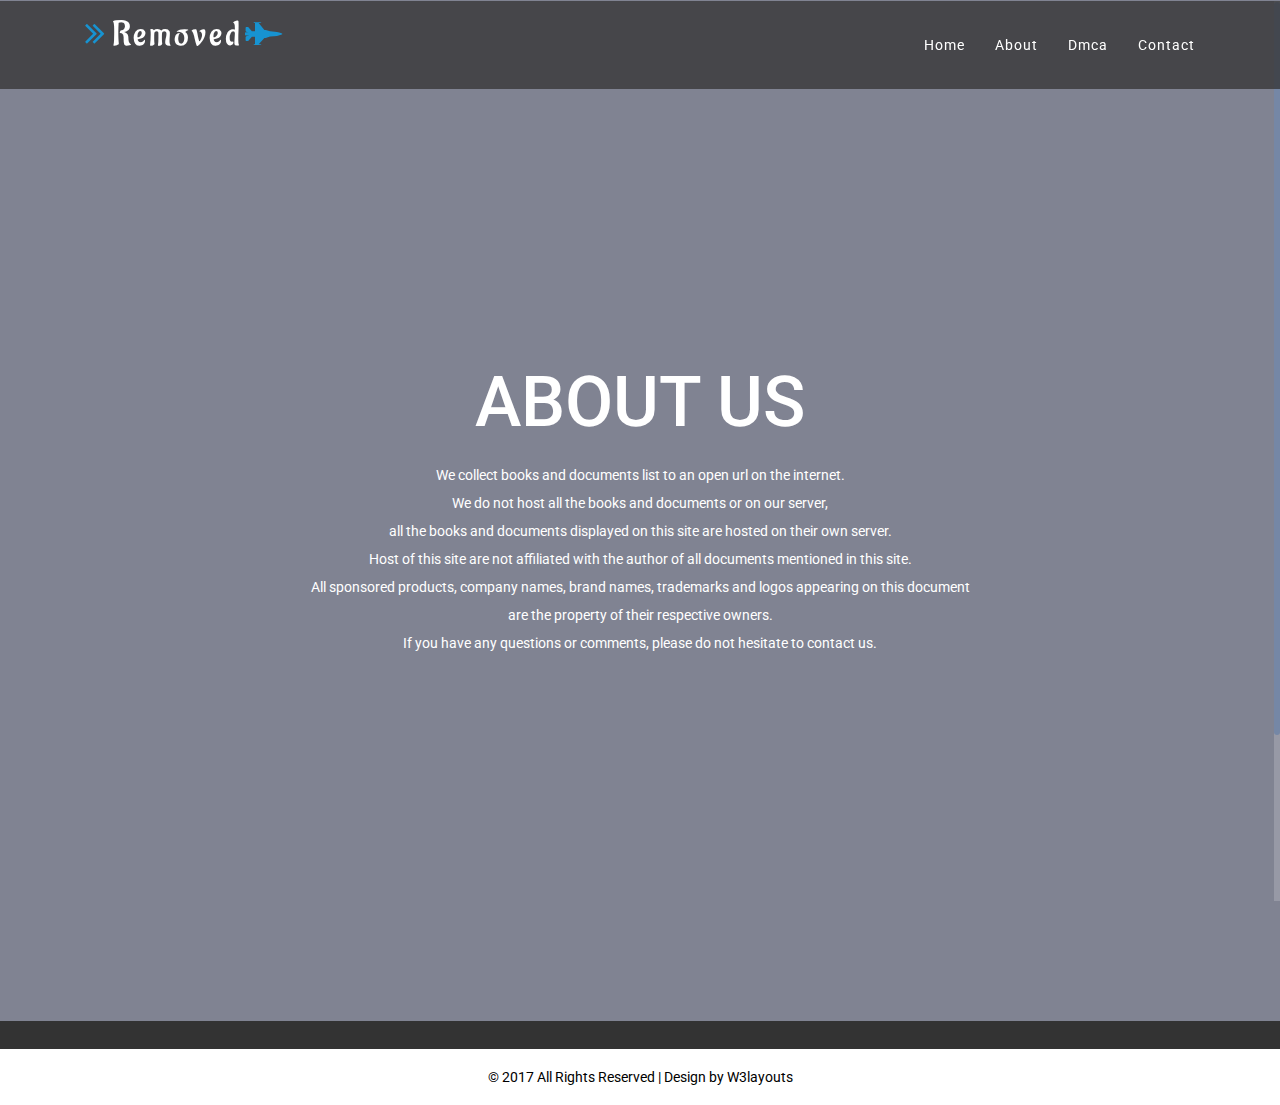
==== commit 47b8e484: "tes" ====
--- a/about.html
+++ b/about.html
@@ -1,4 +1,3 @@
-
 <!--A Design by W3layouts
 Author: W3layout
 Author URL: http://w3layouts.com
@@ -9,24 +8,32 @@
 <html lang="en">
 <head>
 <title>Under Construction</title>
+<!-- custom-theme -->
 <meta name="viewport" content="width=device-width, initial-scale=1">
-<meta charset="utf-8">
-<meta name="keywords" content="Smokestack Responsive web template, Bootstrap Web Templates, Flat Web Templates, Android Compatible web template, 
+<meta http-equiv="Content-Type" content="text/html; charset=utf-8" />
+<meta name="keywords" content="wanderlust Responsive web template, Bootstrap Web Templates, Flat Web Templates, Android Compatible web template, 
 Smartphone Compatible web template, free webdesigns for Nokia, Samsung, LG, SonyEricsson, Motorola web design" />
-<script type="application/x-javascript"> addEventListener("load", function() { setTimeout(hideURLbar, 0); }, false); function hideURLbar(){ window.scrollTo(0,1); } </script>
+<script type="application/x-javascript"> addEventListener("load", function() { setTimeout(hideURLbar, 0); }, false);
+		function hideURLbar(){ window.scrollTo(0,1); } </script>
+<!-- //custom-theme -->
 <!-- bootstrap-css -->
 <link href="css/bootstrap.css" rel="stylesheet" type="text/css" media="all" />
 <!--// bootstrap-css -->
 <!-- css -->
+<!-- flexslider -->
+<link rel="stylesheet" href="css/flexslider.css" type="text/css" media="screen" />
+<!-- //flexslider -->
+<!-- carousel slider -->  
+<link href="css/owl.carousel.css" rel="stylesheet" type="text/css" media="all"> 
+<!-- //carousel slider -->  
 <link rel="stylesheet" href="css/style.css" type="text/css" media="all" />
 <!--// css -->
 <!-- font-awesome icons -->
 <link href="css/font-awesome.css" rel="stylesheet"> 
+<link href="//fonts.googleapis.com/css?family=Aladin" rel="stylesheet">
+<link href="//fonts.googleapis.com/css?family=Roboto:100,100i,300,300i,400,400i,500,500i,700,700i,900,900i" rel="stylesheet">
 <!-- //font-awesome icons -->
-<!-- font -->
-<link href="//fonts.googleapis.com/css?family=Roboto:100,100i,300,300i,400,400i,500,500i,700,700i,900,900i" rel="stylesheet">
-<!-- //font -->
-<script src="js/jquery-2.2.3.min.js"></script> 
+<script src="js/jquery-1.11.1.min.js"></script>
 <script src="js/bootstrap.js"></script>
 <script type="text/javascript">
 	jQuery(document).ready(function($) {
@@ -35,54 +42,53 @@
 			$('html,body').animate({scrollTop:$(this.hash).offset().top},1000);
 		});
 	});
-</script> 
-<!--[if lt IE 9]>
-  <script src="https://oss.maxcdn.com/libs/html5shiv/3.7.0/html5shiv.js"></script>
-<![endif]-->
-</head>
-<body>
+</script>
+<!-- Supportive-JavaScript -->
+<script src="js/modernizr.js"></script>
+<!-- //Supportive-JavaScript -->
+</head> 
+<body id="page-top" data-spy="scroll" data-target=".navbar-fixed-top">  
 	<!-- banner -->
-	<div class="banner jarallax">
-		
-		<div class="w3-header-bottom">
-			<div class="w3layouts-logo">
-				<h1>
-					<a href="index.html">REMOVED</a>
-				</h1>
-			</div>
-			<div class="top-nav">
-						<nav class="navbar navbar-default">
-								<div class="navbar-header">
-									<button type="button" class="navbar-toggle collapsed" data-toggle="collapse" data-target="#bs-example-navbar-collapse-1">
-										<span class="sr-only">Toggle navigation</span>
-										<span class="icon-bar"></span>
-										<span class="icon-bar"></span>
-										<span class="icon-bar"></span>
-									</button>
-								</div>
-							<!-- Collect the nav links, forms, and other content for toggling -->
-							<div class="collapse navbar-collapse" id="bs-example-navbar-collapse-1">
-								<ul class="nav navbar-nav">
-									<li><a href="/">Home</a></li>
-									<li><a href="/about.html">About</a></li>
-									<li><a href="/dmca.html">Dmca</a></li>
-									<li><a href="/contact.html">Contact</a></li>
-								</ul>	
-								<div class="clearfix"> </div>
-							</div>	
-						</nav>		
-			</div>
-			
-			<div class="clearfix"> </div>
-		</div>
-		<div class="banner-info">
-			<div class="container">
-				<div class="w3-banner-info">
-					<div class="slider">
-						<div class="callbacks_container">
-							<ul class="rslides callbacks callbacks1" id="slider4">
-								<li>
-									<div class="w3layouts-banner-info">
+	<div id="home" class="w3ls-banner"> 
+		<!-- header -->
+		<div class="header-w3layouts"> 
+			<!-- Navigation -->
+			<nav class="navbar navbar-default navbar-fixed-top">
+				<div class="container">
+					<div class="navbar-header page-scroll">
+						<button type="button" class="navbar-toggle" data-toggle="collapse" data-target=".navbar-ex1-collapse">
+							<span class="sr-only">travel</span>
+							<span class="icon-bar"></span>
+							<span class="icon-bar"></span>
+							<span class="icon-bar"></span>
+						</button>
+						<h2><a class="navbar-brand" href="index.html"><i class="fa fa-angle-double-right w3-logo" aria-hidden="true"></i>removed<i class="fa fa-fighter-jet w3-logo" aria-hidden="true"></i></a></h2>
+						
+					</div> 
+					<!-- Collect the nav links, forms, and other content for toggling -->
+					<div class="collapse navbar-collapse navbar-ex1-collapse">
+						<ul class="nav navbar-nav navbar-right">
+							<!-- Hidden li included to remove active class from about link when scrolled up past about section -->
+							<li class="hidden"><a class="page-scroll" href="#page-top"></a>	</li>
+							<li><a href="/">Home</a></li>
+							<li><a href="/about.html">About</a></li>
+							<li><a href="/dmca.html">Dmca</a></li>
+							<li><a href="/contact.html">Contact</a></li>
+						</ul>
+					</div>
+					<!-- /.navbar-collapse -->
+				</div>
+				<!-- /.container -->
+			</nav>  
+		</div>	
+	<div class="banner-top">
+		<div class="slider">
+			<div class="callbacks_container">
+				<ul class="rslides callbacks callbacks1" id="slider4">
+					<li>
+						<div class="w3layouts-banner-top">
+							<div class="container">
+								<div class="agileits-banner-info jarallax">
 			<h3 class="agile-title">About Us</h3><br>
 			<p>We collect books and documents list to an open url on the internet.<br>
 We do not host all the books and documents or on our server, <br>
@@ -91,102 +97,182 @@
 All sponsored products, company names, brand names, trademarks and logos appearing on this document <br>
 are the property of their respective owners.<br>
 If you have any questions or comments, please do not hesitate to contact us.</p>
-		 </div>
-									</div>
-								</li>
-								
-							</ul>
+		 </div>	
+							</div>
 						</div>
-						<div class="clearfix"> </div>
-									<script>
-										// You can also use "$(window).load(function() {"
-										$(function () {
-										  // Slideshow 4
-										  $("#slider4").responsiveSlides({
-											auto: true,
-											pager:true,
-											nav:false,
-											speed: 400,
-											namespace: "callbacks",
-											before: function () {
-											  $('.events').append("<li>before event fired.</li>");
-											},
-											after: function () {
-											  $('.events').append("<li>after event fired.</li>");
-											}
-										  });
-									
-										});
-									 </script>
-									<!--banner Slider starts Here-->
-					</div>
-				</div>
+					</li>
+					
+				</ul>
 			</div>
+			<div class="clearfix"> </div>
+			<script src="js/responsiveslides.min.js"></script>
+			<script>
+						// You can also use "$(window).load(function() {"
+						$(function () {
+						  // Slideshow 4
+						  $("#slider4").responsiveSlides({
+							auto: true,
+							pager:true,
+							nav:false,
+							speed: 500,
+							namespace: "callbacks",
+							before: function () {
+							  $('.events').append("<li>before event fired.</li>");
+							},
+							after: function () {
+							  $('.events').append("<li>after event fired.</li>");
+							}
+						  });
+					
+						});
+			</script>
+			<!--banner Slider starts Here-->
 		</div>
 	</div>
-	<!-- //banner -->
-	<!-- modal -->
+<!-- about -->
+
+<!-- //about -->
+<!-- modal -->
 	
 	<!-- //modal -->
-	<!-- services -->
-	
-	<!-- //services -->
-<!-- Stats -->
-	
-	<!-- //Stats --> 
-<!-- welcome -->
-	
-	<!-- //welcome -->
-	<!-- newsletter -->
-	
-	<!-- //newsletter -->
-	<!-- news -->
-	
-	<!-- //news -->
-
-	<!-- footer -->
-		<footer>
+<!-- Locations -->
+
+	<!-- //Locations -->	
+	<!-- package-->	
+
+<!-- //package -->
+
+<!-- blog -->	
+
+</div>	
+<!-- //blog -->	
+
+<!-- team -->
+	
+<!-- //team -->
+<!-- testimonials -->
+	
+<!-- //testimonials -->
+<!--contact -->
+		
+<!-- //contact -->
+<script src="js/owl.carousel.js"></script>  
+	<script>
+		$(document).ready(function() { 
+			$("#owl-demo").owlCarousel({
+			  autoPlay: true, //Set AutoPlay to 3 seconds
+			  items :3,
+			  itemsDesktop : [640,2],
+			  itemsDesktopSmall : [414,1],
+			  navigation : true,
+			  // THIS IS THE NEW PART
+				afterAction: function(el){
+					//remove class active
+					this
+					.$owlItems
+					.removeClass('active')
+					//add class active
+					this
+					.$owlItems //owl internal $ object containing items
+					.eq(this.currentItem + 1)
+					.addClass('active')
+					}
+			// END NEW PART
+		 
+			});
 			
-			<div class="copy-right-grids">
-				<div class="container">
-					<div class="copy-left">
-						<p class="footer-gd">© 2017 All Rights Reserved | Design by <a href="https://w3layouts.com/" target="_blank">W3layouts</a></p>
-					</div>
-					<div class="clearfix"></div>
-				</div>
-			</div>
-		</footer>
-	<!-- //footer -->
-	<script src="js/responsiveslides.min.js"></script>
-	<script src="js/jarallax.js"></script>
-	<script src="js/SmoothScroll.min.js"></script>
+		}); 
+	</script>
+	
+<!-- footer -->	
+<div class="w3_agileits-footer">
+	<div class="container">
+		
+		
+		<div class="clearfix"></div>
+	</div>	
+</div>	
+<!-- copyright -->
+<div class="copyright">
+		<p>© 2017 All Rights Reserved | Design by <a href="http://w3layouts.com/" target="=_blank"> W3layouts </a></p>
+</div>
+<!-- //copyright -->
+<!--//footer -->				
+<!-- FlexSlider -->
+  <script defer src="js/jquery.flexslider.js"></script>
 	<script type="text/javascript">
-		/* init Jarallax */
-		$('.jarallax').jarallax({
-			speed: 0.5,
-			imgWidth: 1366,
-			imgHeight: 768
-		})
-	</script>
-
-	<script type="text/javascript" src="js/move-top.js"></script>
-	<script type="text/javascript" src="js/easing.js"></script>
-	<!-- here stars scrolling icon -->
-	<script type="text/javascript">
-		$(document).ready(function() {
-			/*
-				var defaults = {
-				containerID: 'toTop', // fading element id
-				containerHoverID: 'toTopHover', // fading element hover id
-				scrollSpeed: 1200,
-				easingType: 'linear' 
-				};
-			*/
-								
-			$().UItoTop({ easingType: 'easeOutQuart' });
-								
+    $(window).load(function(){
+      $('#carousel').flexslider({
+        animation: "slide",
+        controlNav: false,
+        animationLoop: true,
+        slideshow: false,
+        itemWidth: 102,
+        itemMargin: 5,
+        asNavFor: '#slider'
+      });
+
+      $('#slider').flexslider({
+        animation: "slide",
+        controlNav: false,
+        animationLoop: true,
+        slideshow: true,
+        sync: "#carousel",
+        start: function(slider){
+          $('body').removeClass('loading');
+        }
+      });
+    });
+  </script>
+<!-- //FlexSlider -->
+<!-- Tour-Locations-JavaScript -->
+			<script src="js/classie.js"></script>
+			<script src="js/helper.js"></script>
+			<script src="js/grid3d.js"></script>
+			<script>
+				new grid3D( document.getElementById( 'grid3d' ) );
+			</script>
+<!-- //Tour-Locations-JavaScript -->
+<script src="js/jarallax.js"></script>
+<script type="text/javascript">
+	/* init Jarallax */
+	$('.jarallax').jarallax({
+		speed: 0.5,
+		imgWidth: 1366,
+		imgHeight: 768
+	})
+</script><!-- //js -->
+<script src="js/jquery.nicescroll.js"></script>
+<script src="js/scripts.js"></script>
+<!-- here starts scrolling icon -->
+		<script type="text/javascript">
+			$(document).ready(function() {
+				/*
+					var defaults = {
+					containerID: 'toTop', // fading element id
+					containerHoverID: 'toTopHover', // fading element hover id
+					scrollSpeed: 1200,
+					easingType: 'linear' 
+					};
+				*/
+										
+				$().UItoTop({ easingType: 'easeOutQuart' });
+									
+				});
+		</script>
+
+<!-- start-smoth-scrolling -->
+		<script type="text/javascript" src="js/move-top.js"></script>
+		<script type="text/javascript" src="js/easing.js"></script>
+		<script type="text/javascript">
+			jQuery(document).ready(function($) {
+				$(".scroll").click(function(event){		
+					event.preventDefault();
+					$('html,body').animate({scrollTop:$(this.hash).offset().top},1000);
+				});
 			});
-	</script>
+		</script>
+		<!-- /ends-smoth-scrolling -->
 	<!-- //here ends scrolling icon -->
 </body>	
-</html>+</html>
--- a/css/style.css
+++ b/css/style.css
@@ -1,341 +1,112 @@
-/*--A Design by W3layouts 
-Author: W3layout
+/*--
+Author: W3layouts
 Author URL: http://w3layouts.com
 License: Creative Commons Attribution 3.0 Unported
 License URL: http://creativecommons.org/licenses/by/3.0/
 --*/
-body a {
-  transition: 0.5s all;
-  -webkit-transition: 0.5s all;
-  -o-transition: 0.5s all;
-  -moz-transition: 0.5s all;
-  -ms-transition: 0.5s all;
-}
-html, body{
-    font-size: 100%;
+body{
+	margin:0;
 	font-family: 'Roboto', sans-serif;
-}
-body{
-	background:#FFFFFF;
-}
-/*-- banner --*/
-.banner{
-    background: url(../images/55.jpg) no-repeat 0px 0px;
-    background-size: cover;
-}
-.banner-1{
-    background: url(../images/55.jpg) no-repeat 0px 0px;
-    background-size: cover;
-	min-height:350px;
-}
-.jarallax {
-    position: relative;
-    background-size: cover;
-    background-repeat: no-repeat;
-    background-position: 50% 50%;
-}
-/*-- header-left --*/
-.header {
-    padding: 1em 2em;
-    background: #212121;
-    border-bottom: 1px solid #6d6d6d;
-}
-/*-- //header-left --*/
-/*-- w3-header-bottom --*/
-.w3-header-bottom {
-	background: #212121;
-    padding: 0.8em 2em;
-}
-.agileinfo-phone {
-	float: left;
-    margin: .5em 2em 0 0;
-}
-.agileinfo-phone p {
-	color: #FFFFFF;
-    font-size: .9em;
-    margin: 0;
-    font-weight: 600;
-}
-.agileinfo-map{
-	margin-right:0;
-}
-.search-grid {
-    float: right;
-    width: 14%;
-    border: 1px solid #fff;
-}
-.search-grid input[type="text"] {
-    display: inline-block;
-    background: none;
+	background: #fff;  
+}
+body a{
+	transition: 0.5s all;
+	-webkit-transition: 0.5s all;
+	-moz-transition: 0.5s all;
+	-o-transition: 0.5s all;
+	-ms-transition: 0.5s all;
+	text-decoration:none;
+	outline:none;
+}
+input[type="button"], input[type="submit"] {
+	-webkit-transition: 0.5s all;
+	-moz-transition: 0.5s all;
+	-o-transition: 0.5s all;
+	-ms-transition: 0.5s all;
+	transition: 0.5s all;
+}
+h1,h2,h3,h4,h5,h6{
+	margin:0;
+}
+p{
+	margin:0;
+}
+ul,label{
+	margin:0;
+	padding:0;
+}
+body a:hover{
+	text-decoration:none;
+}
+body a:focus {
+    outline: none;
+	text-decoration:none;
+}
+/*-- banner --*/ 
+p{
+	line-height:2;
+	font-size:1em;
+	color:#fff;
+}
+/*-- header --*/ 
+.navbar-header.page-scroll h2 {
+    font-size: 2.5em;
+    color: #fff !important;
+    height: inherit;
+    font-family: 'Aladin', cursive;
+    text-transform: capitalize;
+    letter-spacing: 3px;
+}
+.navbar-header.page-scroll p{
+    color: #fff;
+    display: block;
+    margin: 0 4.5em;
+    text-transform: uppercase;
+    font-size: 0.8em;
+    letter-spacing: 5px;
+}
+i.w3-logo {    
+	padding: 0 0.1em 0 0;
+	font-size:1em;
+	color:#1793d1;
+}
+i.fa.fa-fighter-jet.w3-logo {
+    padding-left: 0.1em;
+	padding-right: 0;
+}
+.navbar > .container .navbar-brand, .navbar > .container-fluid .navbar-brand {
+    margin-left: 15px;
+}
+nav.navbar.navbar-default.navbar-fixed-top {
+    background:rgba(0, 0, 0, 0.65);
     border: none;
-    border-right: solid 1px #ffffff;
-    width: 84%;
-    padding: .5em;
-    outline: none;
-    font-size: .9em;
-    color: #FFFFFF;
-}
-.big-dog::-webkit-input-placeholder {
-	color: #FFFFFF !important;
-}
-.search-grid i.fa.fa-paper-plane-o{
-    color: #FFFFFF !important;
-    font-size: 1.2em !important;
-}
-.search-grid button.btn1 {
-    color: #ffffff;
-    font-size: .9em;
-	padding: 6px 6px;
-    border: none;
-	outline:none;
-    text-align: center;
-    text-decoration: none;
-    background: none;
-    transition: 0.5s all;
-    -webkit-transition: 0.5s all;
-    -moz-transition: 0.5s all;
-    -o-transition: 0.5s all;
-    -ms-transition: 0.5s all;
-}
-.search button:hover{
-    border: solid 1px #212121;
-    background: #212121;
-}
-.search button:hover i.fa.fa-paper-plane-o{
-    color: #FFFFFF !important;
-}
-.w3layouts-logo{
-	text-align: center;
-    float: left;
-}
-.w3layouts-logo h1 {
-    margin: 0;
-}
-.w3layouts-logo h1 a {
+	padding: 1em 0;
+	-webkit-transition:.5s all;
+	-moz-transition:.5s all; 
+	transition:.5s all;
+}
+.navbar-default .navbar-nav > li > a {
     color: #fff;
-    font-size: 1.2em;
-    text-decoration: none;
-    font-weight: 600;
-    text-transform: uppercase;
-    letter-spacing: 2px;
-}
-/*-- top-nav --*/
-.top-nav{
-	float: left;
-    text-align: center;
-    width: 65%;
-    margin: .8em 0 0 0;
-}
-.navbar-default {
-    border: none !important;
-    background: none !important;
-    margin: 0 !important;
-    min-height: 0 !important;
-    padding: 0 !important;
+    font-size: 1.1em;
+    font-weight: 400;
+    letter-spacing: 1px;
 }
 .navbar-default .navbar-nav > .active > a, .navbar-default .navbar-nav > .active > a:hover, .navbar-default .navbar-nav > .active > a:focus {
-    background: none !important;
-}
-.top-nav ul{
+    color: #F44336;
+    background-color: #fff;
+}
+.navbar-default .navbar-nav > li > a:hover, .navbar-default .navbar-nav > li > a:focus {
+    color: #F44336;
+    background-color: transparent;
+}
+nav.navbar.navbar-default.navbar-fixed-top.top-nav-collapse {
     padding: 0;
-    margin: 0;
-    float: none;
-}
-.top-nav ul li{
-    display: inline-block;
-    float: none;
-}
-.navbar-default .navbar-nav > .open > a, .navbar-default .navbar-nav > .open > a:hover, .navbar-default .navbar-nav > .open > a:focus {
-    background: none;
-    box-shadow: 1px 0px 0px 0px rgba(72, 72, 72, 0);
-    outline: none;
-    border-right: none;
-}
-.top-nav ul li a{
-    color: #ffffff !important;
-    font-size: 1em;
-    margin: 0 1em;
-    padding: 0;
-    text-decoration: none;
-    font-weight: 600;
-    letter-spacing: 1px;
-    border-right: none;
-    text-transform: uppercase;
-}
-.top-nav ul li a.list-border{
-	border-left: none;
-}
-.top-nav ul li a:hover{
-    color: #fec303 !important;
-}
-.top-nav ul li a.active{
-	color: #fec303 !important;
-    background: none;
-}
-ul.dropdown-menu {
-    background: #fec303;
-    box-shadow: 0 0 0;
-    border: none;
-    margin: 0;
-    top: 2.8em;
-    left: 0px;
-    min-width: 106px;
-}
-ul.dropdown-menu li{
-    width: 100% !important;
-    margin: 0 !important;
-}
-ul.dropdown-menu li:after{
-	background:none !important;
-}
-.dropdown-menu > li > a {
-    display: block;
-    padding: .5em 1em !important;
-    text-align: center;
-    clear: both;
-    margin: .2em 0 !important;
-    font-weight: normal;
-    line-height: 1.42857143;
-    color: #FFF !important;
-    border: none !important;
-}
-.dropdown-menu > li > a:hover, .dropdown-menu > li > a:focus {
-    background: #FFFFFF;
-	color:#fec303 !important
-}
-.dropdown-submenu {
-    position: relative;
-}
-
-.dropdown-submenu>.dropdown-menu {
-    top: 0;
-    left: 103%;
-    margin-top: -6px;
-    margin-left: -1px;
-    -webkit-border-radius: 0 6px 6px 6px;
-    -moz-border-radius: 0 6px 6px;
-    border-radius: 0 6px 6px 6px;
-}
-
-.dropdown-submenu:hover>.dropdown-menu {
-    display: block;
-}
-
-.dropdown-submenu>a:after {
-    display: block;
-    content: " ";
-    float: right;
-    width: 0;
-    height: 0;
-    border-color: transparent;
-    border-width: 5px 0 5px 5px;
-    margin-top: 5px;
-    margin-right: -10px;
-}
-
-.dropdown-submenu:hover>a:after {
-    border-left-color: #fff;
-}
-
-.dropdown-submenu.pull-left {
-    float: none;
-}
-
-.dropdown-submenu.pull-left>.dropdown-menu {
-    left: -100%;
-    margin-left: 10px;
-    -webkit-border-radius: 6px 0 6px 6px;
-    -moz-border-radius: 6px 0 6px 6px;
-    border-radius: 6px 0 6px 6px;
-}
-/*-- //top-nav --*/
-/*-- social-icons --*/
-.agileinfo-social-grids{
-    float: right;
-}
-.agileinfo-social-grids ul{
-	padding:0;
-	margin:0;
-}
-.agileinfo-social-grids ul li{
-    display: inline-block;
-}
-.agileinfo-social-grids ul li a {
-	color: #FFFFFF;
-    text-align: center;
-}
-.agileinfo-social-grids ul li a i.fa{
-    transition: 0.5s all;
-    -webkit-transition: 0.5s all;
-    -moz-transition: 0.5s all;
-    -o-transition: 0.5s all;
-    -ms-transition: 0.5s all;
-    background: #363636;
-    width: 40px;
-    height: 40px;
-    line-height: 2.5em;
-    border-radius: 50%;
-}
-.agileinfo-social-grids ul li a i.fa.fa-facebook:hover {
-	background:#3b5998;
-}
-.agileinfo-social-grids ul li a i.fa.fa-twitter{
-	margin:0 1em;
-}
-.agileinfo-social-grids ul li a i.fa.fa-twitter:hover{
-	background: #55acee;
-}
-.agileinfo-social-grids ul li a i.fa.fa-rss{
-	margin:0 1em 0 0;
-}
-.agileinfo-social-grids ul li a i.fa.fa-rss:hover{
-	background: #f26522;
-}
-.agileinfo-social-grids ul li a i.fa.fa-vk:hover{
-	background: #45668e;
-}
-/*-- w3-header-bottom --*/
-/*-- banner-info --*/
-.banner-info{
-	padding: 14em 0;
-}
-.w3layouts-banner-info{
-    text-align: center;
-}
-.w3layouts-banner-info h3 {
-    color: #FFFFFF;
-    font-size: 2.5em;
-    margin: 0;
-    text-transform: uppercase;
-    position: relative;
-    letter-spacing: 4px;
-}
-.w3layouts-banner-info p{
-    color: #FFFFFF;
-    font-size: 1em;
-    margin: 2em 0 0 0;
-    line-height: 1.8em;
-    letter-spacing: 7px;
-    text-transform: uppercase;
-    font-weight: 800;
-}
-.w3ls-button {
-    margin: 2em auto 1em;
-}
-.w3ls-button a {
-	color: #212121;
-    font-size: 1em;
-    padding: .5em 2em;
-    border: solid 2px #fec303;
-    text-decoration: none;
-    margin: 0;
-    background: #fec303;
-}
-.w3ls-button a:hover {
-    color: #FFFFFF;
-    background: none;
-    border: solid 2px #FFFFFF;
-}
+    background: rgba(0, 0, 0, 0.75);
+}
+.navbar-right { 
+    margin-right: 0;
+}
+/*-- //header --*/ 
 /*--slider--*/
 #slider2,
 #slider3 {
@@ -396,25 +167,25 @@
 .callbacks_nav {
     position: absolute;
     -webkit-tap-highlight-color: rgba(0,0,0,0);
-    bottom: 109px;
+    bottom: 355px;
     left: 0;
-    z-index: 3;
+    z-index: 9;
     text-indent: -9999px;
     overflow: hidden;
     text-decoration: none;
-    width: 50px;
-    height: 50px;
-    background: transparent url(../images/arrows.png) no-repeat left top;
+    width: 62px;
+    height: 62px;
+    background: transparent url(../images/arrows1.png) no-repeat left top;
 }
 .callbacks_nav.next {
-    left: auto;
+	left: auto;
     background-position: right top;
-    right: 0;
+    right: 3%;
  }
  .callbacks_nav.prev {
     right: auto;
     background-position: left top;
-    left: 0;
+    left: 3%;
 }
 #slider3-pager a {
   display: inline-block;
@@ -462,18 +233,18 @@
   float: left;
 }
 .rslides img {
-	height: auto;
-	border: 0;
- }
+  height: auto;
+  border: 0;
+  }
 .callbacks_tabs{
     list-style: none;
     position: absolute;
-    top: 106%;
+    top: 93%;
     left: 47%;
     padding: 0;
     margin: 0;
     display: block;
-    z-index: 999;
+    z-index: 99;
 }
 .slider-top span{
 	font-weight:600;
@@ -504,22 +275,169 @@
     -ms-border-radius: 50%;
 }
 .callbacks_here a:after{
-    background: #fec303;
-    border: 2px solid #fec303;
+    background: #4dd0e1;
+    border: 2px solid #ffffff;
 }
 /*-- //slider --*/
-/*-- //banner-info --*/
-/*-- model --*/
+/*-- banner-top --*/
+.w3layouts-banner-top{
+    background: url(../images/1.jpg) no-repeat center;
+    background-size: cover;
+}
+.w3layouts-banner-top1{
+	background: url(../images/2.jpg) no-repeat center;
+    background-size: cover;	
+}
+.w3layouts-banner-top2{
+	background: url(../images/3.jpg) no-repeat center;
+    background-size: cover;	
+}
+.w3layouts-banner-top3{
+	background: url(../images/4.jpg) no-repeat center;
+    background-size: cover;	
+}
+
+/*-- //banner-top --*/
+/*-- //top-nav --*/
+.w3layouts-banner-slider {
+    margin: 8em 0;
+}
+.agileits-banner-info,.agileits-banner-info1,.agileits-banner-info2,.agileits-banner-info3,.agileits-banner-info4 {
+	text-align: center;
+    padding: 26em 0;
+}
+/*-- banner --*/
+.banner{
+	position: absolute;
+    top: 0;
+    z-index: 99;
+    text-align: center;
+    left: 0;
+    width: 100%;
+}
+/*-- header --*/ 
+h2 a.navbar-brand {
+    font-size: 1em;
+    color: #fff !important;
+    padding: 0;
+    height: inherit;
+}
+.navbar > .container .navbar-brand, .navbar > .container-fluid .navbar-brand {
+    margin-left: 15px;
+}
+nav.navbar.navbar-default.navbar-fixed-top {
+    background:rgba(51, 51, 51, 0.76);
+    border: none;
+	-webkit-transition:.5s all;
+	-moz-transition:.5s all; 
+	transition:.5s all;
+}
+.navbar-default .navbar-nav > li > a {
+    color: #fff;
+    font-size: 1em;
+    font-weight: 400;
+    letter-spacing: 1px;
+}
+.navbar-default .navbar-nav > .active > a, .navbar-default .navbar-nav > .active > a:hover, .navbar-default .navbar-nav > .active > a:focus {
+    color: #fff;
+    background-color:#1793d1;
+    padding: 1em 1.5em;
+}
+.navbar-default .navbar-nav > li > a:hover, .navbar-default .navbar-nav > li > a:focus {
+    color:#1793d1;
+    background-color: transparent;
+}
+nav.navbar.navbar-default.navbar-fixed-top.top-nav-collapse {
+    padding: 0;
+    background: rgba(0, 0, 0, 0.75);
+}
+.navbar-right {
+    margin: 5px 0;
+}
+h3.agile-title {
+    color: #fff;
+    text-transform: uppercase;
+    font-size: 5em;
+}
+/*-- //header --*/ 
+/*-- about --*/
+.w3layouts-about,.wthreelocationsaits,.packages,.team,.testimonials,.blog,.contact{
+	padding:4em 0;
+}
+/*-- flex-slider --*/
+#carousel li {
+	margin-right: 0 !important;
+    width: 107px !important;
+}
+#carousel img {display: block; opacity: .5; cursor: pointer;}
+#carousel img:hover {opacity: 1;}
+#carousel .flex-active-slide img {opacity: 1; cursor: default;}
+.w3-about-left h1,.wthree-heading h3{
+	color: #fff;
+    font-size: 1.2em;
+    margin: 0;
+    font-weight: 700;
+    text-transform: uppercase;
+    letter-spacing: 4px;
+}
+.w3-about-left h5,.wthree-heading h5{
+    color: #bdbdbd;
+    font-size: 1.1em;
+    margin: 1em 0;
+	font-family: 'Aladin', cursive;
+    font-style: italic;
+	letter-spacing:1px;
+}
+.w3-about-left p{
+	margin:0;
+	line-height:1.8em;
+	font-size:0.9em;
+}
+.w3-about-left p span{
+	display:block;
+	margin:1em 0 0 0;
+}
+.w3l-button {
+    margin: 2em 0 1em 0;
+}
+.w3l-button a {
+    color: #333333;
+    font-size: .9em;
+    text-decoration: none;
+    padding: .5em 2em;
+    background:#1793d1;
+    letter-spacing: 2px;
+    text-transform: uppercase;
+    font-weight: 600;
+    text-align: center;
+    border: solid 1px #333333;
+}
+.w3l-button a:hover {
+    background: #fff;
+    border: solid 1px #1793d1;
+    color: #1793d1;
+}
+.w3l-button a:focus{
+	outline:none;
+}
+/*-- about --*/
+/*-- modal --*/
 .agileits-w3layouts-info img{
 	width:100%;
 }
 .modal-header h4 {
+    color: #212121;
     font-size: 2em;
-    text-decoration: none;
-    font-weight: 600;
+    margin: 0;
     text-transform: uppercase;
-    letter-spacing: 2px;
-	color:#212121;
+    font-weight: 700;
+    letter-spacing: 1px;
+}
+.modal-header h4 span {
+    font-size: .6em;
+    font-weight: 400;
+    font-family: 'Crimson Text', serif;
+    text-transform: initial;
 }
 .modal-body p{
     margin: 1em 0 0 0;
@@ -527,535 +445,961 @@
     color: #999999;
     line-height: 1.8em;
 }
-/*-- //model --*/
-/*-- news --*/ 
-.news-info.news-agileinfo2 {
-    margin-top: 3em;
-}
-.w3layouts-text {
-  padding:0 0 1.5em;
-}
-.w3layouts-text h4 {
+/*-- //modal --*/
+/*-- blog --*/
+h3.w3l-head.text-center {
+    color: #1793d1;
+    text-transform: uppercase;
+    margin-bottom: 1.5em;
+    font-size: 2em;
+}
+li{
+	list-style-type:none;
+ }
+.w3-agile-post-info ul {
+    padding: 0 0 3em;
+}
+li.w3ls-icon-left,li.w3ls-icon-left a {
+    font-size: 1em;
+    color: #fff;
+}
+.w3ls-icon-left{
+	float:left;
+}
+.w3ls-icon-right{
+	float:right;
+	color:#de9c9c;
+}
+.w3ls-icon-right i.fa-heart{
+	margin:0 1em;
+}
+.agileits-blog-bottom {
+    background: #333;
+    padding: 2em;
+}
+.w3-agile-post-info h5,.w3-agile-post-info h4{
+	font-size:1.4em;
+	display:inherit;
+    text-transform: uppercase;
+	padding:1em 0;
+	color:#fff;
+}
+.w3-agile-post-info h5 {
+    font-weight: bold;
+    color: #1793d1;
+}
+.w3-agile-post-info p {
+    margin: 1em 0 2em;
+    color: #bdbdbd;
+}
+.w3-blog.w3l-button {
+    margin: 0em 0 0em 0;
+    display: inline-block;
+}
+i.w3-agile-share{
+	color:#bdbdbd;
+	font-size:1.2em;
+	margin:0 1em 0 0;
+}
+/*-- //blog --*/
+/*--services --*/
+.packages {
+    background: url(../images/e.jpg)no-repeat center;
+	background-size:cover;
+}
+.w3-package-grids {
+    margin: 7em 0 0;
+}
+.pricing {
     float: left;
+    text-align: center;
+    position: relative;
+}
+.pricing-table {
+    margin: 5% auto 0 auto;
+    width: 65%;
+}
+.price-top h3 {
+    font-size: 1.5em;
+    color: #333333;
+    text-transform: capitalize;
+    font-weight: 400;
+    font-family: 'Ubuntu', sans-serif;
+    position: absolute;
+    top: 38%;
+    left: 36%;
+    text-transform: uppercase;
+    background: #fff;
+    padding: 0.5em 1em;
+}
+.price-top {
+    border-bottom: 4px solid #333333;
+    background-image: -moz-linear-gradient(#fff,#eee);
+    background-image: -webkit-gradient(linear, left top, left bottom, from(#fff), to(#eee));
+    background-image: -webkit-linear-gradient(#fff, #eee);
+    background-image: -o-linear-gradient(#fff, #eee);
+    background-image: -ms-linear-gradient(#fff, #eee);
+    background-image: linear-gradient(#fff, #eee);
+}
+.top2 {
+    background: #eee;
+    padding: 2em;
+    border-bottom: 9px solid #7BD553;
+    background-image: -moz-linear-gradient(#fff,#eee);
+    background-image: -webkit-gradient(linear, left top, left bottom, from(#fff), to(#eee));
+    background-image: -webkit-linear-gradient(#fff, #eee);
+    background-image: -o-linear-gradient(#fff, #eee);
+    background-image: -ms-linear-gradient(#fff, #eee);
+    background-image: linear-gradient(#fff, #eee);
+}
+.top3 {
+    background: #eee;
+    padding: 2em;
+    border-bottom: 9px solid #3AD5A0;
+    background-image: -moz-linear-gradient(#fff,#eee);
+    background-image: -webkit-gradient(linear, left top, left bottom, from(#fff), to(#eee));
+    background-image: -webkit-linear-gradient(#fff, #eee);
+    background-image: -o-linear-gradient(#fff, #eee);
+    background-image: -ms-linear-gradient(#fff, #eee);
+    background-image: linear-gradient(#fff, #eee);
+}
+.top4 {
+    background: #eee;
+    padding: 2em;
+    border-bottom: 9px solid #45D0DA;
+    background-image: -moz-linear-gradient(#fff,#eee);
+    background-image: -webkit-gradient(linear, left top, left bottom, from(#fff), to(#eee));
+    background-image: -webkit-linear-gradient(#fff, #eee);
+    background-image: -o-linear-gradient(#fff, #eee);
+    background-image: -ms-linear-gradient(#fff, #eee);
+    background-image: linear-gradient(#fff, #eee);
+}
+.price-bottom h3 {
+    font-size: 2.5em;
+    color: #333;
+}
+.price-bottom p {
+    font-size: .9em;
+    text-transform: uppercase;
+    color: #999;
+	margin-bottom: .8em;
+}
+.price-bottom ul li {
+    font-size: 1em;
+    line-height: 1.8em;
     color: #fff;
-    font-size: 3em;
+    padding: .5em 0;
+}
+.price-bottom b {
+    font-weight: 600;
+    color:#fff;
+	font-size: 1em;
+}
+.pricing:nth-child(4) {
+    margin-right: 0;
+}
+.price-bottom {
+    padding: 1em 0 2em;
+    background: rgba(51, 51, 51, 0.53);
     text-transform: uppercase;
-    position: relative;
-    text-align: center;
-    padding: 0.3em .6em;
-    font-weight: 300;
-    font-family: 'Roboto', sans-serif;
-    background: #fec303;
-}
-.w3layouts-text h4 span {
-    font-size: .25em !important;
-    letter-spacing: 2px;
-    margin-left: 0.5em;
-}
-.w3layouts-text h6 {
-    float: left;
-    margin: 1.5em 0 0 1.5em;
-}
-.w3layouts-text h6 a {
-    text-decoration: none;
+}
+a.button.but1 {
+    background: #7BD553;
+}
+a.button.but2 {
+    background: #3AD5A0;
+}
+a.button.but3 {
+    background: #45D0DA;
+    padding: 2em;
+    border-radius: 50%;
+    top: -8%;
+    left: 40%;
+    color: #fff;
+}
+.w3l-price {
+    position: absolute;
+    background: rgba(51, 51, 51, 0.82);
+    color: #fff;
+    width: 100px;
+    height: 100px;
+    left: 37%;
+    border-radius: 50%;
+    top: -12%;
+    padding: 1em;
+}
+span.sicon {
     font-size: 1.8em;
-    color:#333;
-    margin: 0;
-    text-transform: uppercase;
-}
-.w3layouts-text h6 a:hover{
-	color: #fec303;
-}
-.w3layouts-text h6 a:focus{
-	outline:none;
-} 
-/*-- //news --*/
-.w3-news {
-    padding: 5em 0;
-}
-.news-info {
-    margin-top: 5em;
-}
-.agileits-title {
-    text-align: center;
-}
-.agileits-title h3,.agileits-title h2 {
-    color: #212121;
-    margin: 0;
-    font-size: 3em;
-    font-weight: 600;
-    position: relative;
-    letter-spacing: 2px;
-    text-transform: capitalize;
-}
-.agileits-title p {
-    color: #999;
-    font-size: .7em;
+}
+span.sicon p{
+	font-size:0.6em;
+}
+.price-bottom li:nth-child(odd) {
+    background: rgba(23, 147, 209, 0.54);
+}
+.w3-service.w3l-button {
     margin: 1em 0 0 0;
-    letter-spacing: 2px;
-    text-transform: uppercase;
-}
-p {
-    color: #999;
-    font-size: 0.9em;
-    line-height: 1.8em;
-    margin: 0;
-}
-/*-- services --*/  
-.services{
-	padding:5em 0;
-} 
-.services-agileinfo {
-    margin-top: 5em;
-}
-.services-w3grids{
-    text-align: center;
-} 
-.services-w3grids i.fa{
-    color: #f3b600;
-    font-size: 2em;
-}
-.services-icon {
-    width: 70px;
-    height: 70px;
-    text-align: center;
-    padding: 1.4em 0;
-    margin: 0 auto 1em;
-    border: 1px solid #f3b600;
-	-webkit-border-radius: 50%;
-	-moz-border-radius: 50%; 
-    border-radius: 50%;
-}
-.services-w3grids p {
-    margin-top: 0.5em;
-    padding: 0 4em;
-}
-.services-w3grids:nth-child(3) {
-    margin-bottom: 4em;
-}
-/*-- Radial In --*/
-.hvr-radial-in {
-    display: inline-block;
-    vertical-align: middle;
-    -webkit-transform: translateZ(0);
-	-moz-transform: translateZ(0);
-	-o-transform: translateZ(0);
-	-ms-transform: translateZ(0);
-    transform: translateZ(0);
-    -webkit-backface-visibility: hidden;
-    backface-visibility: hidden;
-    -moz-osx-font-smoothing: grayscale;
-    position: relative;
-    overflow: hidden;
-    background: #f3b600;
-    -webkit-transition-property: color;
-    transition-property: color;
-    -webkit-transition-duration: 0.3s;
-	-moz-transition-duration: 0.3s;
-	-o-transition-duration: 0.3s;
-	-ms-transition-duration: 0.3s;
-    transition-duration: 0.3s;
-}
-.hvr-radial-in:before {
-	content: "";
+}
+/*--//services --*/
+/*-- Locations --*/
+.wthreelocationsaits h3, .agilepackagesw3l h3, .w3portfolioaits h3, .agilecontactw3ls h3 {
+	font-size: 40px;
+	margin-bottom: 50px;
+	color: #000;
+}
+.wthreelocationsaits .noscroll {
+	overflow: hidden;
+}
+.wthreelocationsaits .grid-wrap {
+	margin: 0 auto;
+	width: 100%;
+	padding: 0;
+}
+.wthreelocationsaits .grid {
+	position: relative;
+	-webkit-transition: all 0.5s cubic-bezier(0,0,0.25,1);
+	transition: all 0.5s cubic-bezier(0,0,0.25,1);
+	-webkit-transform-style: preserve-3d;
+	transform-style: preserve-3d;
+}
+.wthreelocationsaits .view-full .grid {
+	-webkit-transform: translateZ(-1500px);
+	transform: translateZ(-1500px);
+}
+.wthreelocationsaits .grid figure {
+	cursor: pointer;
+	-webkit-touch-callout: none;
+	-webkit-user-select: none;
+	-khtml-user-select: none;
+	-moz-user-select: none;
+	-ms-user-select: none;
+}
+.wthreelocationsaits .grid figure.active {
+	opacity: 0;
+}
+.wthreelocationsaits .grid .placeholder {
 	position: absolute;
-	z-index: -1;
+	-webkit-transform-style: preserve-3d;
+	transform-style: preserve-3d;
+	-webkit-transition: all 0.5s ease-out;
+	transition: all 0.5s ease-out;
+}
+.wthreelocationsaits .placeholder > div {
+	display: block;
+	position: absolute;
+	width: 100%;
+	height: 100%;
+	-webkit-backface-visibility: hidden;
+	backface-visibility: hidden;
+}
+.wthreelocationsaits .placeholder .front img {
+	width: 100%;
+	height: 100%;
+}
+
+.wthreelocationsaits .placeholder .back {
+	background: white;
+	-webkit-transform: rotateY(180deg);
+	transform: rotateY(180deg);
+}
+
+.wthreelocationsaits .wthreelocationsaits .view-full .placeholder {
+	-webkit-transition: all 0.5s 0.1s cubic-bezier(0,0,0.25,1);
+	transition: all 0.5s 0.1s cubic-bezier(0,0,0.25,1);
+}
+
+.wthreelocationsaits .vertical .view-full .placeholder {
+	-webkit-transform: translateZ(1500px) rotateX(-179.9deg);
+	transform: translateZ(1500px) rotateX(-179.9deg);
+}
+
+.wthreelocationsaits .horizontal .view-full .placeholder {
+	-webkit-transform: translateZ(1500px) rotateY(-179.9deg);
+	transform: translateZ(1500px) rotateY(-179.9deg);
+}
+
+.wthreelocationsaits .grid figure img {
+	display: block;
+	width: 100%;
+}
+
+.wthreelocationsaits .content, .loading {
+	position: fixed;
 	top: 0;
 	left: 0;
 	right: 0;
 	bottom: 0;
+}
+
+.wthreelocationsaits .content {
+	overflow-y: scroll;
+	height: 0;
+	background: #000;
+	visibility: hidden;
+	z-index: 400;
+	-webkit-overflow-scrolling: touch;
+}
+
+.wthreelocationsaits .loading {
+	opacity: 0;
+	z-index: 1;
+	background: transparent url("../images/preloader.gif") no-repeat center center;
+	-webkit-transform: scale(0.5);
+	transform: scale(0.5);
+	-webkit-transition: opacity 0.5s, -webkit-transform 0.5s;
+	transition: opacity 0.5s, transform 0.5s;
+}
+
+.wthreelocationsaits .loading.show {
+	opacity: 1;
+	-webkit-transform: scale(1);
+	transform: scale(1);
+}
+
+.wthreelocationsaits .content.show {
+	height: auto;
+	visibility: visible;
+}
+
+.wthreelocationsaits .content > div {
+	z-index: 10;
+	position: absolute;
+	top: 0;
+	width: 100%;
+	overflow: hidden;
+	height: 0;
+	opacity: 0;
+	background: #000;
+}
+
+.wthreelocationsaits .content > div.show {
+	height: auto;
+	opacity: 1;	
+	-webkit-transition: opacity 0.6s;
+	transition: opacity 0.6s;
+}
+
+.wthreelocationsaits .icon:before {
+	font-family: 'fontawesome';
+	speak: none;
+	font-style: normal;
+	font-weight: normal;
+	font-variant: normal;
+	text-transform: none;
+	line-height: 1;
+	-webkit-font-smoothing: antialiased;
+	-moz-osx-font-smoothing: grayscale;
+}
+
+.wthreelocationsaits .close-content {
+	position: fixed;
+	z-index: 1000;
+    bottom: 16%;
+    right: 19%;
+	font-size: 1em;
+	color: #DDD;
+	cursor: pointer;
+	padding: 1em;
+	opacity: 0;
+	-webkit-transition: opacity 0.3s;
+	transition: opacity 0.3s;
+}
+
+.wthreelocationsaits .close-content:hover {
+	color: #FFF;
+}
+
+.wthreelocationsaits .content > div.show ~ .close-content {
+	opacity: 1;
+}
+
+.wthreelocationsaits .dummy-img, .dummy-text {
+	max-width: 600px;
+	opacity: 0;
+	-webkit-transition: opacity 0.5s, -webkit-transform 0.5s;
+	transition: opacity 0.5s, transform 0.5s;
+}
+
+.wthreelocationsaits .vertical .dummy-img, .vertical .dummy-text {
+	-webkit-transform: translateY(100px);
+	transform: translateY(100px);
+}
+
+.wthreelocationsaits .horizontal .dummy-img, .horizontal .dummy-text {
+	-webkit-transform: translateX(-100px);
+	transform: translateX(-100px);
+}
+
+.wthreelocationsaits .content > div.show .dummy-img, .content > div.show .dummy-text {
+	opacity: 1;
+}
+
+.wthreelocationsaits .vertical .content > div.show .dummy-img, .vertical .content > div.show .dummy-text {
+	-webkit-transform: translateY(0);
+	transform: translateY(0);
+}
+
+.wthreelocationsaits .horizontal .content > div.show .dummy-img, .horizontal .content > div.show .dummy-text {
+	-webkit-transform: translateX(0);
+	transform: translateX(0);
+}
+
+.wthreelocationsaits p.dummy-text:nth-child(2) {
+	-webkit-transition-delay: 0.1s;
+	transition-delay: 0.1s;
+}
+
+.wthreelocationsaits p.dummy-text:nth-child(3) {
+	-webkit-transition-delay: 0.2s;
+	transition-delay: 0.2s;
+}
+
+.wthreelocationsaits .dummy-img {
+	height: 100%;
+	margin: 30px auto;
+}
+
+.wthreelocationsaits .dummy-text {
+	text-align: left;
+	margin: 0 auto;
+	padding: 10px 0;
+	color: #ddd;
+	font-size: 1em;
+}
+
+.wthreelocationsaits p.aitsheadingw3 {
+	font-family: 'Montserrat', sans-serif;
+	font-size: 30px;
+	color: #FFF;
+}
+
+.wthreelocationsaits .dummy-text:last-child {
+	padding-bottom: 100px;
+}
+
+.wthreelocationsaits .no-pointerevents .content, .wthreelocationsaits .no-csstransforms3d .content, .wthreelocationsaits .no-csstransitions .content, .wthreelocationsaits .no-pointerevents .content > div, .wthreelocationsaits .no-csstransforms3d .content > div, .wthreelocationsaits .no-csstransitions .content > div, .wthreelocationsaits .no-pointerevents .close-content, .wthreelocationsaits .no-csstransforms3d .close-content, .wthreelocationsaits .no-csstransitions .close-content {
+	opacity: 1;
+	visibility: visible;
+	display: none;
+	height: auto;
+}
+
+.wthreelocationsaits .no-pointerevents .show .close-content, .wthreelocationsaits .no-csstransforms3d .show .close-content, .wthreelocationsaits .no-csstransition .show .close-content, .wthreelocationsaits .no-pointerevents div.show, .wthreelocationsaits .no-csstransforms3d div.show, .wthreelocationsaits .no-csstransitions div.show, .wthreelocationsaits .no-csstransitions .dummy-img, .wthreelocationsaits .no-csstransitions .dummy-text, .wthreelocationsaits .no-csstransforms3d .dummy-img, .wthreelocationsaits .no-csstransforms3d .dummy-text, .wthreelocationsaits .no-pointerevents .dummy-img, .wthreelocationsaits .no-pointerevents .dummy-text {
+	display: block !important;
+	opacity: 1;
+}
+.wthreelocationsaits .grid figure {
+	position: relative;
+	float: left;
+	overflow: hidden;
+	text-align: center;
+	cursor: pointer;
+	padding: 0;
+	width: 32.4%;
+	margin: 5px;
+}
+@media screen and (max-width: 1000px) {
+	.wthreelocationsaits .grid figure, .wthreelocationsaits .grid .placeholder {
+		width: 240px;
+		height: 212px;
+	}
+}
+
+.wthreelocationsaits .grid figure img {
+	position: relative;
+	display: block;
+}
+
+.wthreelocationsaits .grid figure figcaption {
+	padding: 2em;
+	color: #fff;
+	text-transform: uppercase;
+	font-size: 1.25em;
+	-webkit-backface-visibility: hidden;
+	backface-visibility: hidden;
+}
+.wthreelocationsaits .grid figure figcaption, .grid figure figcaption > a {
+	position: absolute;
+	top: 0;
+	left: 0;
+	width: 100%;
+	height: 100%;
+}
+
+.wthreelocationsaits figure.effect-zoe figcaption {
+	top: auto;
+	bottom: 0;
+	padding: 0;
+	height: 100%;
+	background: rgba(0, 0, 0, 0.55);
+	color: #3c4a50;
+	-webkit-transition: -webkit-transform 0.5s;
+	transition: transform 0.5s;
+	-webkit-transform: translate3d(0,100%,0);
+	transform: translate3d(0,100%,0);
+}
+
+.wthreelocationsaits figure.effect-zoe h4 {
+	text-align: center;
+	font-size: 35px;
+	color: #FFF;
+	margin-top: 3.4em;
+}
+
+.wthreelocationsaits figure.effect-zoe h4 {
+	-webkit-transition: -webkit-transform 0.5s;
+	transition: transform 0.5s;
+	-webkit-transform: translate3d(0,200%,0);
+	transform: translate3d(0,200%,0);
+}
+
+.wthreelocationsaits figure.effect-zoe:hover figcaption, figure.effect-zoe:hover h4 {
+	-webkit-transform: translate3d(0,0,0);
+	transform: translate3d(0,0,0);
+	-webkit-transition: -webkit-transform 0.5s;
+	transition: transform 0.5s;
+}
+
+.wthreelocationsaits figure.effect-zoe:hover h4 {
+	-webkit-transition-delay: 0.5s;
+	transition-delay: 0.5s;
+}
+
+/*-- //Locations --*/
+/*-- team--*/
+.team,.w3layouts-about {
+    background: #1793d1;
+}
+.w3ls_team_grid:hover .hover15 figure::before{
+	-webkit-animation: circle .75s;
+	animation: circle .75s;
+}
+.w3_services_grids {
+    margin: 3em 0 0;
+}
+.w3ls_team_grid1{
+	position:relative;
+}
+.w3ls_team_grid1_pos{
+	position:absolute;
+	right:0%;
+	bottom:-5%;
+	background: none;
+}
+.w3ls_team_grid1_pos ul li:nth-child(2),.w3ls_team_grid1_pos ul li:nth-child(3){
+	opacity:0;
+}
+.w3ls_team_grid:hover .w3ls_team_grid1_pos ul li:nth-child(2),.w3ls_team_grid:hover  .w3ls_team_grid1_pos ul li:nth-child(3){
+	opacity:1;
+}
+.w3ls_team_grid{
+	text-align: center;
+    position: relative;
+    overflow: hidden;
+}
+.w3ls_team_grid h4{
+	margin:2em 0 0.3em;
+	color:#fff;
+	text-transform:uppercase;
+	letter-spacing:2px;
+	font-size: 1.1em;
+}
+.w3ls_team_grid p{
+	color:#13b3bb;
+}
+.hover15 figure::before {
+    position: absolute;
+    top: 50%;
+    left: 50%;
+    z-index: 2;
+    display: block;
+    content: '';
+    width: 0;
+    height: 0;
+    background: rgba(255,255,255,.2);
+    border-radius: 100%;
+    -webkit-transform: translate(-50%, -50%);
+    transform: translate(-50%, -50%);
+    opacity: 0;
+}
+/*-- social-icons --*/
+ul.social-icons li {
+    display: inline-block;
+}
+.w3ls_team_grid1_pos ul li{
+	-webkit-transition: 0.5s ease-in;
+    -moz-transition: 0.5s ease-in;
+    -ms-transition: 0.5s ease-in;
+    -o-transition: 0.5s ease-in;
+    transition:0.5s ease-in;
+}
+.icon {
+	display: inline-block;
+	vertical-align: top;
+	overflow: hidden;
+	margin: 0;
+	width: 30px;
+	height: 30px;
+	font-family: FontAwesome;
+	font-size:1em;
+	color:#fff;
+	text-align:center;
+	border-radius: 25px;
+	-webkit-border-radius: 25px;
+	-moz-border-radius: 25px;
+	-o-border-radius: 25px;
+	-ms-border-radius: 25px;
+}
+.icon-border {
+	position: relative;
+}
+
+.icon-border::before,
+.icon-border::after {
+	display: block;
+	position: absolute;
+	top: 0;
+	left: 0;
+	width: 100%;
+	height: 100%;
+	content: "";
+	border-radius: 25px;
+	-webkit-border-radius: 25px;
+	-moz-border-radius: 25px;
+	-o-border-radius: 25px;
+	-ms-border-radius: 25px;
+	line-height: 2.2em;
+}
+
+.icon-border::before {
+	z-index: 1;
+	-webkit-transition: box-shadow 0.3s;
+          transition: box-shadow 0.3s;
+}
+
+.icon-border::after {
+	z-index: 2;
+}
+
+/* facebook */
+.icon-border.facebook::before,.icon-border.twitter::before,.icon-border.instagram::before ,.icon-border.instagram:hover::before,.icon-border.pinterest::before {
+	box-shadow:inset 0 0 0 48px #333333;
+}
+
+.icon-border.facebook:hover::before,.icon-border.instagram:hover::before {
+	box-shadow:inset 0 0 0 2px #fff;
+}
+
+.icon-border.facebook::after {
+	content:"\f09a";
+}
+.icon-border.facebook:hover::after {
+	color:#3b5998;
+}
+
+/* twitter */
+
+.icon-border.twitter:hover::before {
+	box-shadow:inset 0 0 0 2px #fff;
+}
+
+.icon-border.twitter::after {
+	content:"\f099";
+}
+.icon-border.twitter:hover::after {
+	color:#fff;
+}
+
+/* instagram */
+ 
+.icon-border.instagram::after {
+	content: "\f16d";
+}
+.icon-border.instagram:hover::after {
+	color:#833ab4;
+}
+
+/* pinterest */
+.icon-border.pinterest::after {
+	content: "\f231";
+}
+.icon-border.pinterest:hover::after {
+	color:#fff;
+}
+/*-- //social-icons --*/
+/* Circle */
+.hover15 figure {
+	position: relative;
+}
+.hover15 figure::before {
+	position: absolute;
+	top: 50%;
+	left: 50%;
+	z-index: 2;
+	display: block;
+	content: '';
+	width: 0;
+	height: 0;
+	background: rgba(255,255,255,.2);
+	border-radius: 100%;
+	-webkit-transform: translate(-50%, -50%);
+	transform: translate(-50%, -50%);
+	opacity: 0;
+}
+.hover15 figure:hover::before,.w3ls_team_grid:hover .hover15 figure::before,.banner-bottom-icons:hover .hover15 figure::before,.w3_featured_services_grid:hover .hover15 figure::before {
+	-webkit-animation: circle .75s;
+	animation: circle .75s;
+}
+/*-- //team--*/
+/*-- testimonials --*/
+
+.testimonials {
+    background: url(../images/19.jpg);
+	background-size:cover;
+    -webkit-background-size: cover;
+    -moz-background-size: cover;
+    -o-background-size: cover;
+    -ms-background-size: cover;
+    background-attachment: fixed;
+}
+.wthree_head{
+	position: relative;
+    font-size: 2em;
+    font-weight: 600;
+    color: #fff;
+    text-align: center;
+    padding-bottom:.8em;
+    text-transform: uppercase;
+    letter-spacing: 2px;
+	margin-bottom:.5em;
+}
+
+.agileits_w3layouts_para{
+	text-align:center;
+	color:#fff;
+	line-height:2em;
+}
+.w3_testimonials_grids{
+	margin:1em 0 0;
+}
+.w3_agileits_testimonials_grid{
+	text-align:center;
+}
+.w3_agileits_testimonials_grid img{
+	margin:0 auto;
+}
+.w3_agileits_testimonials_grid h4 {
+    margin: 1em 0 1.5em;
+    color: #1793d1;
+    font-size: 1em;
+    font-weight: 600;
+    text-transform: uppercase;
+}
+.w3_agileits_testimonials_grid span{
+	color:#f5232e;
+}
+.w3_agileits_testimonials_grid p{
+	color: #fff;
+    line-height: 2em;
+    width: 80%;
+    margin: 0 auto;
+}
+.owl-carousel .owl-item img{
+    visibility: hidden;
+}
+.owl-carousel .owl-item.active img {
+    visibility: visible;
+}
+.owl-carousel .owl-item{
+    opacity: 0.4;
+	padding:1em;
+	background:rgba(0, 0, 0, 0.69);
+}
+.owl-carousel .owl-item.active{
+	opacity:1;
+	border: 1px solid #fff;
+}
+/*-- //testimonials --*/
+/*-- contact --*/
+.contact {
+    background: #1793d1;
+}
+.contact h3.w3l-head,.team h3.w3l-head,.testimonials h3.w3l-head,.packages h3.w3l-head{
+	color:#fff;
+}
+.agileits_w3layouts-map iframe{
+	width:100%;
+	min-height:450px;
+}
+.agileits_w3layouts-map {
+    border: 1px dashed #333333;
+    padding: 0.5em 0.5em 0;
+}
+.agileinfo-contact-left {
+    padding: 0em 3em 3em;
+}
+.col-md-6.agileinfo-contact-left form {
+    margin-top: 2em;
+}
+.agileinfo-contact-left input[type="text"], .agileinfo-contact-left input[type="email"] {
+    font-size: 1em;
+    border: 1px dashed #333333;
+    background: #fff;
+    outline: none;
+    padding: 0.7em;
+    width: 48.7%;
+    margin-bottom: 1em;
+    color: #000;
+}
+.agileinfo-contact-left textarea{
+	width:100%;
+	padding: 0.7em;
+	outline:none;
+	resize:none;
+	height:100px;
+    border: 1px dashed #333333;
+	font-size:1em;
 	background: #fff;
-	border-radius: 100%;
-	-webkit-transform: scale(2);
-	-moz-transform: scale(2);
-	-o-transform: scale(2);
-	-ms-transform: scale(2);
-	transform: scale(2);
-	-webkit-transition-property: transform;
-	-moz-transition-property: transform; 
-	transition-property: transform;
-	-webkit-transition-duration: 0.3s;
-	-moz-transition-duration: 0.3s; 
-	transition-duration: 0.3s;
-	-webkit-transition-timing-function: ease-out;
-	-moz-transition-timing-function: ease-out;
-	transition-timing-function: ease-out;
-}
-.hvr-radial-in:hover, .hvr-radial-in:focus, .hvr-radial-in:active {
-	color:#fff;
-}
-.services-w3grids:hover div.hvr-radial-in:before{
-	-webkit-transform: scale(0);
-	-moz-transform: scale(0);
-	-o-transform: scale(0);
-	-ms-transform: scale(0);
-	transform: scale(0);	
-}
-.services-w3grids:hover i.fa{
-	color:#fff;
-	transition: 0.5s all;
-	-webkit-transition: 0.5s all;
-	-o-transition: 0.5s all;
-	-moz-transition: 0.5s all;
-	-ms-transition: 0.5s all;	
-} 
-/*-- //services --*/
-/*-- stats --*/  
-.stats {
-    background: url(../images/1.jpg)no-repeat center;
-    background-size: cover;
-    position: relative;
-    z-index: 1;
-	padding:6em 0;
-}
-.stats-grid {
+	color:#000;
+}
+.agileinfo-contact-left input[type="submit"] {
+    background: #333333;
+    color: #fff;
+    padding: .5em 2em;
+    margin-top: 1.3em;
+    border: 1px solid #333333;
+    outline: none;
+    font-size: 0.9em;
+    letter-spacing: 3px;
+}
+.agileinfo-contact-left input[type="submit"]:hover {
+    background: #1793d1;
+    color: #fff;
+    border: 1px solid #333333;
+}
+.w3ls-address span.icon {
+    color: #fff;
+    font-size: 1.2em;
+}
+.w3ls-address h6 {
+    font-size: 1em;
+    color: #fff;
+    display: inline-block;
+    text-transform: capitalize;
+    letter-spacing: 1px;
+}
+.w3ls-address p {
+    color: #1f1e1b;
+}
+.w3ls-address {
+    padding: 1em 0 0;
+}
+.w3ls-address.mail a {
+    display: block;
+    color: #333333;
+	width:25%;
+}
+.w3ls-address.mail a:hover {
+    color: #fff;
+}
+.w3ls-address.mail{
+    margin: 1em 0;
+}	
+input.name {
+    margin-right: 0.5em;
+}
+
+/*-- //contact --*/
+/*--footer --*/
+.w3_agileits-footer {
+    background: #333333;
+	padding:2em 0 0;
+}
+.wthree-footer-left h5 {
+    color: #1793d1;
+    text-transform: uppercase;
+    font-weight: 600;
+    font-size: 1.5em;
+    padding: 1em;
+    margin-bottom: 1.5em;
+}
+.wthree-footer-left span {
+    color: #fff;
+    margin: 0 0 0 1em;
+}
+.wthree-footer-left a.page-scroll {
+    color: #fff;
+}
+.nav > li > a:hover, .nav > li > a:focus {
+    text-decoration: none;
+    background-color: #1793d1;
+	color:#333333;
+}
+.agile-social-icons ul li {
+    display: inline-block;
+    font-size: inherit;
     text-align: center;
-}
-.stats-img i.fa {
-    font-size: 2.5em;
-    color: #d2d2d2;
-} 
-.stats-agileinfo h6 {
-    font-weight: 900;
-    letter-spacing: 3px;
-    margin: 1.5em 0 .5em;
-    font-size: 1.3em;
-    color: #fec303;
-}
-.numscroller {
-    font-size: 3em;
-    font-weight: 300;
+    margin: 0;
+}
+.agile-social-icons  ul li a.fa {
+    font-size: 1em;
     color: #fff;
-}
-/*-- //stats --*/ 
-/*-- welcome --*/  
-.welcome {
-    padding: 5em 0;
-}
-.agileits-title {
-    text-align: center;
-}
-.welcomerow-agileinfo {
-    text-align: center;
-    margin-top: 5em;
-}
-.welcomerow-agileinfo h5{
-    font-size: 1.5em;
-    color:#fec303;
-    margin-bottom: 1em;
-    font-weight: 600;
-    letter-spacing: 3px;
-}
-.w3l-welcome-grid {
-    text-align: center;
-    margin-top: 3em;
-    padding: 1em;
-    border: 1px solid #fff; 
-	-webkit-transition:.5s all;
-	-moz-transition:.5s all;
-	-o-transition:.5s all;
-	-ms-transition:.5s all;
-	transition:.5s all;
-}
-.agileits-welcome-info h4 ,.services-grids h4{
-    color: #333;
-    font-size: 1.5em;
-    margin: 0.8em 0;
-    letter-spacing: 1px;
-    text-transform: capitalize;
-	-webkit-transition:.5s all;
-	-moz-transition:.5s all;
-	-o-transition:.5s all;
-	-ms-transition:.5s all;
-	transition:.5s all;
-} 
-.w3l-welcome-grid:hover {
-    border-color: #ccc;
-}
-.w3l-welcome-grid:hover .agileits-welcome-info h4 {
-    color: #fec303;
-}
-/*-- //welcome --*/
-/*-- subscribe --*/ 
-.sub-agileitsinfo{ 
-	background: url(../images/555.jpg)no-repeat 0px 0px fixed;
-    background-size: cover;
-}
-.subscribe {
-    text-align: center;
-    background: rgba(1, 1, 1, 0.69);
-    padding: 5em 5em;
-}
-.subscribe h4 {
-    font-size: 2.8em;
-    color: #fff;
-    font-weight: 300;
-}
-.subscribe form {
-    width: 76%;
-    margin: 3em auto 0;
-}
-.subscribe input[type="email"] {
-    width: 70%;
-    padding: .8em 1em;
-    font-size: 1em;
-    float: left;
-    color: #fec303;
-    outline: none;
-    border: 1px solid #fff;
-    border-right: none;
-    background: #fff;
-    -webkit-appearance: none;
-    -webkit-transition: 0.5s all;
-    -moz-transition: 0.5s all;
-    transition: 0.5s all;
-}
-.subscribe input[type="submit"] {
-    float: left;
-    color: #fff;
-    font-size: 1em;
-    outline: none;
-    padding: .8em 2em;
-    border: 1px solid #fff;
-    -webkit-transition: 0.5s all;
-    -moz-transition: 0.5s all;
-    transition: 0.5s all;
-    -webkit-appearance: none;
-    background: none;
-    font-weight: 600;
-}
-.subscribe form:hover input[type="email"] {
-    border-color: #fec303;
-}
-.subscribe form:hover input[type="submit"] {
-    border-color: #fec303;
-    background:#fec303; 
-	color: #fff;
-}  
-.subscribe ::-webkit-input-placeholder {
-	color:#fec303 !important;
-}
-.subscribe :-moz-placeholder { /* Firefox 18- */
-	color:#fec303 !important;
-}
-.subscribe ::-moz-placeholder {  /* Firefox 19+ */
-	color:#fec303 !important;
-}
-.subscribe :-ms-input-placeholder {  
-	color:#fec303 !important;
-}
-.sub-agileitsinfo h3 {
-    color: #fff;
-    font-size: 36px;
-    margin: 0 0 1em;
-}
- .sub-agileitsinfo p {
-    color: #fff;
-}
-/*-- //subscribe --*/
-/* footer */
-.w3ls-footer-grids {
-    background: #282828;
-    padding: 5em 0;
-}
-.copy-left p{
-	color: #ffffff;
-    font-size: .9em;
-    margin: 0;
-}
-.copy-left p a {
-	color:#fec303;
-	text-decoration:none;
-}
-.copy-left p a:hover{
-	color:#FFFFFF;
-}
-.w3l-footer{
-	float:left;
-}
-.w3l-footer h3{
-    margin: 0 0 1em 0;
-    color: #ffffff;
-    font-size: 1em;
-    text-transform: uppercase;
-    font-weight: 700;
-    letter-spacing: 1px;
-}
-p.adam{
-	float:right;
-	color:#6F6E6E !important;
-	font-size:13px !important;
-	margin-top:20px;
-}
-.w3l-footer.one p{
-	color: #828282;
-    line-height: 28px;
-    font-size: 13px;
-}
-.w3l-footer.two ul{
-	margin:0;
-	padding:0;
-}
-.w3l-footer ul {
-    padding: 0;
-    margin: 0;
-}
-.w3l-footer.two ul li{
-	list-style-type:none;
-	display:block;
-    line-height: 1.5em;
-	font-size:14px;
-	margin: 18px 0;
-}
-.w3l-footer.three {
-    list-style-type: none;
-}
-.w3l-footer.two ul li i {
-    font-size: 13px;
-    margin-right: 15px;
-    width: 30px;
-    text-align: center;
-    color: #fff;
-    background: #6E65F1;
-    padding: 9px;
     border-radius: 50%;
-	-webkit-border-radius: 50%;
-	-moz-border-radius: 50%;
-	-o-border-radius: 50%;
-	-ms-border-radius: 50%;
+    border: 2px solid #fff;
     width: 30px;
     height: 30px;
-}
-.w3l-footer.two ul li i.fa.fa-facebook {
-	background:#5d82d2;
-}
-.w3l-footer.two ul li i.fa.fa-twitter {
-	background:#3bbef5;
-}
-.w3l-footer.two ul li i.fa.fa-google-plus {
-	background:#ea5d4b;
-}
-.w3l-footer.two ul li i.fa.fa-dribbble {
-	background:#f7659b;
-}
-.w3l-footer.two ul li i.fa.fa-pinterest-p {
-	background:#e23139;
-}
-.w3l-footer.two ul li a{
-	color: #908F8F;
-    display: block;
-    text-decoration: none;
-    font-size: 13px;
-}
-.w3l-footer.three ul li {
-    margin-bottom: .6em;
-    display: block;
-}
-.w3l-footer.three ul li i {
-    float: left;
-    font-size: .9em;
+	line-height:1.8;
+    margin-right: 10px;
+}
+.agile-social-icons  ul li a.fa:hover {
+	border-color:#333333;
+    color: #333333;
+	background:#1793d1;
+}
+.wthree-footer-right {
+    text-align: right;
+    padding: 1em 0;
+}
+.w3-mail span {
+    color: #1793d1;
+    font-size: 1em;
+    margin-right: 1em;
+}
+.w3-mail a {
     color: #fff;
-    line-height: 1.8em;
-}
-.w3l-footer.three ul li p {
+}
+.w3-mail a:hover{
+    color: #1793d1;
+}
+.w3-mail p {
+    margin: 0;
+    display: inline-block;
+	color:#fff;
+}
+.w3-mail {
+    padding: 1em;
+}
+.copyright {
+    padding: 1em;
+    text-align: center;
+}
+.copyright p {
+    color: #000;
+}
+.copyright p a {
+    color: #000;
+}
+.copyright p a:hover {
+    color: #1793d1;
+}
+.footer-nav li {
     list-style-type: none;
-    display: block;
-    color: #908F8F;
-    font-size: .9em;
-    line-height: 1.8em;
-    float: left;
-    margin-left: 1em;
-}
-.w3l-footer.three ul li span {
-    display: block;
-}
-.w3l-footer.one {
-    padding-right: 40px;
-}
-.tweet p {
-    text-align: center;
-    font-size: 16px;
-    color: #000;
-    margin-top: 15px;
-}
-.tweet ul li{
-    display: block;
-    font-size: 15px;
-    color: #000;
-}
-.tweet ul li:nth-child(1) {
-	border-bottom: 1px solid #404040;
-	margin-bottom:12px;
-	padding-bottom:12px;
-}
-.tweet ul li a{
-	color: #828282;
-    line-height: 25px;
-    font-size: 13px;
-    text-decoration: none;
-}
-.tweet ul li a i{
-    color: #fec303;
-    font-style: normal;
-    display: block;
-    margin: 2px 0;
-}
-.tweet ul li a i.fa {
-    color: #3bbef5;
-    font-style: normal;
-    margin: 2px 0;
-    font-size: 19px;
-    float: left;
-    display: block;
-    width: 14%;
-}
-.tweet ul li span{
-    display: block;
-    color: #FFFFFF;
-    font-size: 11px;
-    margin-top: 5px;
-}
-.tweet p a {
-    color: #55ACEE;
-    margin-left: 5px;
-}
-.w3l-footer.three ul li a {
-	display: block;
-    color: #908F8F;
-    float: left;
-    margin-lefT: 1em;
-    font-size: .9em;
-}
-i.fa-envelope-o {
-	float:left;
-}
-.copy-right-grids {
-	padding: 20px 0px;
-    background: #211E1E;
-}
-.copy-left{
-	text-align:center;
-}
-.copy-right ul li a:hover,.w3l-footer.three ul li a:hover{
-    color: #fec303;
-    text-decoration: none;
-}
-.w3l-footer.two ul li:nth-child(1) a:hover {
-	color:#5D82D2;
-}
-.w3l-footer.two ul li:nth-child(2) a:hover {
-	color:#3bbef5;
-}
-.w3l-footer.two ul li:nth-child(3) a:hover {
-	color:#ea5d4b;
-}
-.w3l-footer.two ul li:nth-child(4) a:hover {
-	color:#f7659b;
-}
-.w3l-footer.two ul li:nth-child(5) a:hover {
-	color:#e23139;
-}
-/* //footer */
+    display: inline-block;
+    padding-right: 0.5em;
+}
+
+/*--//footer --*/
+/*-- Go-To-Top-Button --*/
 /*-- to-top --*/
 #toTop {
 	display: none;
@@ -1065,15 +1409,19 @@
 	right: 2%;
 	overflow: hidden;
 	z-index: 999; 
-	width: 40px;
-	height: 40px;
+	width: 35px;
+	height: 35px;
 	border: none;
 	text-indent: 100%;
-	background: url(../images/arrow.png) no-repeat 0px 0px;
+	background: url(../images/top-arrow.png) no-repeat 0px 0px;
+	border-radius: 50%;
+	-webkit-border-radius: 50%;
+	-o-border-radius: 50%;
+	-moz-border-radius: 50%;
 }
 #toTopHover {
-	width: 40px;
-	height: 40px;
+	width: 35px;
+	height: 35px;
 	display: block;
 	overflow: hidden;
 	float: right;
@@ -1082,1563 +1430,525 @@
 	filter: alpha(opacity=0);
 }
 /*-- //to-top --*/
-/*-- gallery --*/
-.gallery {
-    padding: 5em 0;
-}
-.gallery-grids {
-    margin-top: 5em;
-}
-.gallery-grid img {
-    width: 100%;
-    cursor: pointer;
-}
-.gallery-top-grids:nth-child(2){
-	margin:2em 0;
-}
-.gallery-grid{
-	position:relative;
-	overflow: hidden;
-}
-.gallery-grid a{
-	display:block;
-}
-.gallery-grid:hover .w3captn-agileits {
-    bottom: 6%;
-}
-.w3captn-agileits {
-    background: rgba(0, 0, 0, 0.62);
-    padding: 1.5em;
-    position: absolute;
-    border: solid 1px #FFF;
-    left: 6%;
-    bottom: -125%;
-    text-align: center;
-    width: 225px;
-    height: 145px;
-    -webkit-transition: .5s all;
-    transition: .5s all;
-    -moz-transition: .5s all;
-}
-.w3captn-agileits h4 {
-    font-size: 1.5em;
-    color: #fff;
-    margin: 0.8em 0 0 0;
-    letter-spacing: 4px;
-}
-.w3captn-agileits p {
-	margin: 0.5em 0 0 0;
-    color: #fff; 
-}
-/*-- //gallery --*/
-/*-- icons --*/
-.codes a {
-    color: #999;
-}
-.icon-box {
-    padding: 8px 15px;
-    background:rgba(149, 149, 149, 0.18);
-    margin: 1em 0 1em 0;
-    border: 5px solid #ffffff;
-    text-align: left;
-    -moz-box-sizing: border-box;
-    -webkit-box-sizing: border-box;
-    box-sizing: border-box;
-    font-size: 13px;
-    transition: 0.5s all;
-    -webkit-transition: 0.5s all;
-    -o-transition: 0.5s all;
-    -ms-transition: 0.5s all;
-    -moz-transition: 0.5s all;
-    cursor: pointer;
-} 
-.icon-box:hover {
-    background: #000;
-	transition:0.5s all;
-	-webkit-transition:0.5s all;
-	-o-transition:0.5s all;
-	-ms-transition:0.5s all;
-	-moz-transition:0.5s all;
-}
-.icon-box:hover i.fa {
-	color:#fff !important;
-}
-.icon-box:hover a.agile-icon {
-	color:#fff !important;
-}
-.codes .bs-glyphicons li {
-    float: left;
-    width: 12.5%;
-    height: 115px;
-    padding: 10px; 
-    line-height: 1.4;
-    text-align: center;  
-    font-size: 12px;
-    list-style-type: none;	
-}
-.codes .bs-glyphicons .glyphicon {
-    margin-top: 5px;
-    margin-bottom: 10px;
-    font-size: 24px;
-}
-.codes .glyphicon {
+/*-- //Go-To-Top-Button --*/
+
+.jarallax {
     position: relative;
-    top: 1px;
-    display: inline-block;
-    font-family: 'Glyphicons Halflings';
-    font-style: normal;
-    font-weight: 400;
-    line-height: 1;
-    -webkit-font-smoothing: antialiased;
-    -moz-osx-font-smoothing: grayscale;
-	color: #777;
-} 
-.codes .bs-glyphicons .glyphicon-class {
-    display: block;
-    text-align: center;
-    word-wrap: break-word;
-}
-h3.icon-subheading {
-    font-size: 28px;
-    color:#fec303 !important;
-    margin: 30px 0 15px;
-    font-weight: 600;
-    letter-spacing: 2px;
-}
-h3.agileits-icons-title {
-    text-align: center;
-    font-size: 33px;
-    color: #222222;
-    font-weight: 600;
-    letter-spacing: 2px;
-    margin: 1.5em 0;
-}
-.icons a {
-    color: #999;
-}
-.icon-box i {
-    margin-right: 10px !important;
-    font-size: 20px !important;
-    color: #282a2b !important;
-}
-.bs-glyphicons li {
-    float: left;
-    width: 18%;
-    height: 115px;
-    padding: 10px;
-    line-height: 1.4;
-    text-align: center;
-    font-size: 12px;
-    list-style-type: none;
-    background:rgba(149, 149, 149, 0.18);
-    margin: 1%;
-}
-.bs-glyphicons .glyphicon {
-    margin-top: 5px;
-    margin-bottom: 10px;
-    font-size: 24px;
-	color: #282a2b;
-}
-.glyphicon {
-    position: relative;
-    top: 1px;
-    display: inline-block;
-    font-family: 'Glyphicons Halflings';
-    font-style: normal;
-    font-weight: 400;
-    line-height: 1;
-    -webkit-font-smoothing: antialiased;
-    -moz-osx-font-smoothing: grayscale;
-	color: #777;
-} 
-.bs-glyphicons .glyphicon-class {
-    display: block;
-    text-align: center;
-    word-wrap: break-word;
-}
-ul.bs-glyphicons-list {
-    padding: 0;
-}
-@media (max-width:991px){
-	h3.agileits-icons-title {
+    background-size: cover;
+    background-repeat: no-repeat;
+    background-position: 50% 50%;
+}
+/* -- Responsive code -- */
+@media screen and (max-width: 1600px){}
+@media screen and (max-width: 1440px){}
+@media screen and (max-width: 1366px){}
+@media screen and (max-width: 1280px){}
+
+@media screen and (max-width: 1080px){
+	.wthreelocationsaits .grid figure {
+		width: 32.2%;
+	}
+	.agileinfo-contact-left input[type="text"], .agileinfo-contact-left input[type="email"] {
+	    width: 48.5%;
+	}
+	.wthree-footer-left h5 {
+		font-size: 1.32em;
+	}
+}
+@media screen and (max-width: 1024px){
+	.wthreelocationsaits figure.effect-zoe h4 {
+		margin-top: 3.25em;
+		font-size: 30px;
+	}
+	.wthreelocationsaits figure.effect-zoe h4 {
+		margin-top: 3.3em;
+	}
+}
+@media screen and (max-width: 991px){
+	.agileits-banner-info, .agileits-banner-info1, .agileits-banner-info2, .agileits-banner-info3, .agileits-banner-info4 {
+		padding: 18em 0;
+	}
+	nav.navbar.navbar-default.navbar-fixed-top .container {
+		width: 100%;
+		padding: 10px;
+	}
+	h3.agile-title {
+		font-size: 4.5em;
+	}
+	.w3-about-left:nth-child(2) {
+		margin: 2em 0 0 0;
+	}
+	.wthreelocationsaits figure.effect-zoe h4 {
 		font-size: 28px;
 	}
-	h3.icon-subheading {
+	.wthreelocationsaits .container {
+		width: 100%;
+		padding: 0 10px;
+	}
+	.packages .container {
+		width: 84%;
+	}
+	.w3l-price {
+		left: 32%;
+	}
+    .price-top h3 {
+		font-size: 1.2em;
+		top: 27%;
+		left: 33%;
+	}
+	div#blog .container {
+		width: 100%;
+		padding: 10px;
+	}
+	.agileinfo-contact-left input[type="text"], .agileinfo-contact-left input[type="email"] {
+		width: 49.1%;
+	}
+	.wthree-footer-right {
+		text-align: center;
+	}
+	.agile-social-icons ul li a.fa {
+		margin: 0 10px;
+	}
+	.w3ls-address {
+		text-align: center;
+	}
+	.w3ls-address.mail a {
+		margin: auto;
+	}
+	.w3-agile-post-info h5, .w3-agile-post-info h4 {
+		font-size: 1.2em;
+	}
+	.team .container {
+		width: 85%;
+	}	
+	.wthree-footer-left h5 {
+		float: right;
+	}
+	.list-footer {
+		clear: both;
+		text-align: center;
+	}
+	.wthree-footer-right {
+		margin-top: 1em;
+	}
+	
+}	
+@media screen and (max-width: 900px){
+	nav.navbar.navbar-default.navbar-fixed-top .container {
+		padding: 8px;
+	}
+	.wthreelocationsaits .grid figure {
+		width: 32.1%;
+		height: 100%;
+	}
+	.team .container {
+		width: 86%;
+	}
+	.agileits-banner-info, .agileits-banner-info1, .agileits-banner-info2, .agileits-banner-info3, .agileits-banner-info4 {
+		padding: 16em 0;
+	}
+}
+@media screen and (max-width: 800px){
+	.navbar-default .navbar-nav > li > a {
+      letter-spacing: 0px;
+	}
+	.nav > li > a {
+		padding: 10px;
+	}
+	.navbar-default .navbar-nav > .active > a, .navbar-default .navbar-nav > .active > a:hover, .navbar-default .navbar-nav > .active > a:focus {
+		padding: 10px;
+	}
+	.navbar-right {
+		margin: 0.7em 1em 0 0;
+	}
+	.wthreelocationsaits .grid figure {
+		width: 32%;
+	}
+	.packages .container {
+		width: 100%;
+	}
+	.w3-agile-post-info h5, .w3-agile-post-info h4 {
+		font-size: 1.2em;
+		line-height: 2;
+	}
+	.team .container {
+		width: 98%;
+	}
+}
+@media screen and (max-width: 768px){
+	h3.agile-title {
+		font-size: 3.5em;
+	}
+	.wthreelocationsaits figure.effect-zoe h4 {
+		margin-top: 3em;
+	}
+	.wthreelocationsaits .grid figure {
+		width: 32.2%;
+	}
+	.wthreelocationsaits .grid figure {
+		margin: 4px;
+	}
+	.team .container {
+		width: 100%;
+	}
+	.w3ls_team_grid h4 {
+		font-size: 1em;
+	}
+	.agileits_w3layouts-map iframe {
+		min-height: 350px;
+	}
+	.navbar-right {
+		margin: 0.7em 0em 0 0em;
+	}
+	.agileits-banner-info, .agileits-banner-info1, .agileits-banner-info2, .agileits-banner-info3, .agileits-banner-info4 {
+		padding: 21em 0 13em;
+	}
+}
+@media screen and (max-width: 736px){
+	.agileits-banner-info, .agileits-banner-info1, .agileits-banner-info2, .agileits-banner-info3, .agileits-banner-info4 {
+		padding: 12em 0 11em;
+	}
+	nav.navbar.navbar-default.navbar-fixed-top .container {
+		width: 96%;
+	}	
+	.navbar-header.page-scroll p {
+		width: 25%;
+	}
+	.w3_agileits-footer .navbar-header.page-scroll p {
+		margin: 3em 0em 0 3em;
+		width: 62%;
+	}
+	.w3_agileits-footer .navbar-header.page-scroll {
+		margin: 0 15em;
+	}
+	.wthreelocationsaits figure.effect-zoe h4 {
+		margin-top: 2.8em;
+	}
+	.pricing {
+		width:33%;
+	}
+	.team .container {
+		width: 69%;
+	}
+	
+	.w3ls_team_grid h4 {
+		margin: 2em 0;
+	}
+	.navbar-right {
+		margin: 0;
+		text-align: center;
+	}
+	.wthree-footer-left h5 {
+		text-align: center;
+		float:none;
+		margin-bottom:1em;
+		padding: 0.5em 0;
+	}
+	
+	
+}
+@media screen and (max-width: 667px){
+	.wthreelocationsaits figure.effect-zoe h4 {
+		margin-top: 2.5em;
+	}
+	.wthreelocationsaits .grid figure {
+		width: 32%;
+	}
+	.w3_agileits-footer .navbar-header.page-scroll p {
+		width: 65%;
+	}
+	div#blog .container {
+		padding: 5px;
+	}
+	.agileits-banner-info, .agileits-banner-info1, .agileits-banner-info2, .agileits-banner-info3, .agileits-banner-info4 {
+		padding: 13em 0;
+	}
+	.w3l-price {
+		left: 27%;
+	}
+	.price-top h3 {
+		font-size: 1em;
+		padding: 0.5em;
+		left: 37%;
+	}
+	.agileinfo-contact-left input[type="text"], .agileinfo-contact-left input[type="email"] {
+		width: 49%;
+	}
+	.w3_agileits-footer .navbar-header.page-scroll {
+		margin: 0 13em;
+	}
+}
+@media screen and (max-width: 640px){
+	.agileits-blog-bottom {
+		padding: 1em 1.2em;
+	}
+	.wthreelocationsaits h3, .agilepackagesw3l h3, .w3portfolioaits h3, .agilecontactw3ls h3 {
+		font-size: 30px;
+		margin-bottom: 30px;
+	}
+	.agileinfo-contact-left input[type="text"], .agileinfo-contact-left input[type="email"] {
+		width: 48.9%;
+	}
+	.w3-blog {
+		width: 100%;
+	}
+	.w3-blog.w3l-button {
+		width: 50%;
+	}
+	.agileits-blog-bottom {
+		padding: 2em;
+	}
+	.w3-blog.b2 {
+		margin: 2em 0;
+	}
+	.w3-blog.b3 {
+		margin-top: 0;
+	}
+	.w3_agileits-footer .navbar-header.page-scroll {
+		margin: 0 12em;
+	}
+	.wthree-footer-left h5 {
+		margin: 1em 0;
+	}
+}
+@media screen and (max-width: 600px){
+	.navbar-header.page-scroll p {
+		width: 27%;
+	}
+	h3.agile-title {
+		font-size: 3.2em;
+	}
+	.wthreelocationsaits .grid figure {
+		margin: 3px;
+	}
+	.wthreelocationsaits .dummy-img, .dummy-text {
+		max-width: 500px;
+	}
+	.wthreelocationsaits figure.effect-zoe h4 {
 		font-size: 22px;
 	}
-}
-@media (max-width:768px){
-	h3.agileits-icons-title {
-		font-size: 28px;
-	}
-	h3.icon-subheading {
-		font-size: 25px;
-	}
-	.row {
-		margin-right: 0;
-		margin-left: 0;
-	}
-	.icon-box {
-		margin: 0;
-	}
-}
-@media (max-width: 640px){
-	.icon-box {
-		float: left;
-		width: 50%;
-	}
-}
-@media (max-width: 480px){
-	.bs-glyphicons li {
-		width: 31%;
-	}
-}
-@media (max-width: 414px){
-	h3.agileits-icons-title {
-		font-size: 23px;
-	}
-	h3.icon-subheading {
-		font-size: 18px;
-	}
-	.bs-glyphicons li {
-		width: 31.33%;
-	}
-}
-@media (max-width: 384px){
-	.icon-box {
-		float: none;
-		width: 100%;
-	}
-}
-/*-- //icons --*/
-.w3_wthree_agileits_icons.main-grid-border {
-    padding: 5em 0;
-}
-/*--Typography--*/
-.well {
-    font-weight: 300;
-    font-size: 14px;
-}
-.list-group-item {
-    font-weight: 300;
-    font-size: 14px;
-}
-li.list-group-item1 {
-    font-size: 14px;
-    font-weight: 300;
-}
-.typo p {
-    font-size: 14px;
-    font-weight: 300;
-}
-.show-grid [class^=col-] {
-    background: #fff;
-	text-align: center;
-	margin-bottom: 10px;
-	line-height: 2em;
-	border: 10px solid #f0f0f0;
-}
-.show-grid [class*="col-"]:hover {
-	background: #e0e0e0;
-}
-.grid_3{
-	margin-bottom:2em;
-}
-.xs h3, h3.m_1{
-	color:#000;
-	font-size:1.7em;
-	font-weight:300;
-	margin-bottom: 1em;
-}
-.grid_3 p{
-	color: #999;
-	font-size: 0.85em;
-	margin-bottom: 1em;
-	font-weight: 300;
-}
-.grid_4{
-	background:none;
-	margin-top:50px;
-}
-.label {
-	font-weight: 300 !important;
-	border-radius:4px;
-}  
-.grid_5{
-	background:none;
-	padding:2em 0;
-}
-.grid_5 h3, .grid_5 h2, .grid_5 h1, .grid_5 h4, .grid_5 h5, h3.hdg, h3.bars {
-    margin-bottom: 1em;
-    color:#fec303 !important;
-    font-size: 30px;
-    letter-spacing: 2px;
-}
-.table > thead > tr > th, .table > tbody > tr > th, .table > tfoot > tr > th, .table > thead > tr > td, .table > tbody > tr > td, .table > tfoot > tr > td {
-	border-top: none !important;
-}
-.tab-content > .active {
-	display: block;
-	visibility: visible;
-}
-.pagination > .active > a, .pagination > .active > span, .pagination > .active > a:hover, .pagination > .active > span:hover, .pagination > .active > a:focus, .pagination > .active > span:focus {
-	z-index: 0;
-}
-.badge-primary {
-	background-color: #03a9f4;
-}
-.badge-success {
-	background-color: #fb5710;
-}
-.badge-warning {
-	background-color: #ffc107;
-}
-.badge-danger {
-	background-color: #e51c23;
-}
-.grid_3 p{
-	line-height: 2em;
-	color: #888;
-	font-size: 0.9em;
-	margin-bottom: 1em;
-	font-weight: 300;
-}
-.bs-docs-example {
-	margin: 1em 0;
-}
-section#tables  p {
-	margin-top: 1em;
-}
-.tab-container .tab-content {
-	border-radius: 0 2px 2px 2px;
-	border: 1px solid #e0e0e0;
-	padding: 16px;
-	background-color: #ffffff;
-}
-.table td, .table>tbody>tr>td, .table>tbody>tr>th, .table>tfoot>tr>td, .table>tfoot>tr>th, .table>thead>tr>td, .table>thead>tr>th {
-	padding: 15px!important;
-}
-.table > thead > tr > th, .table > tbody > tr > th, .table > tfoot > tr > th, .table > thead > tr > td, .table > tbody > tr > td, .table > tfoot > tr > td {
-	font-size: 0.9em;
-	color: #999;
-	border-top: none !important;
-}
-.tab-content > .active {
-	display: block;
-	visibility: visible;
-}
-.label {
-	font-weight: 300 !important;
-}
-.label {
-	padding: 4px 6px;
-	border: none;
-	text-shadow: none;
-}
-.alert {
-	font-size: 0.85em;
-}
-h1.t-button,h2.t-button,h3.t-button,h4.t-button,h5.t-button {
-	line-height:2em;
-	margin-top:0.5em;
-	margin-bottom: 0.5em;
-}
-li.list-group-item1 {
-	line-height: 2.5em;
-}
-.input-group {
-	margin-bottom: 20px;
-}
-.in-gp-tl{
-	padding:0;
-}
-.in-gp-tb{
-	padding-right:0;
-}
-.list-group {
-	margin-bottom: 48px;
-}
-ol {
-	margin-bottom: 44px;
-}
-h2.typoh2{
-    margin: 0 0 10px;
-}
-@media (max-width:768px){
-.grid_5 {
-	padding: 0 0 1em;
-}
-.grid_3 {
-	margin-bottom: 0em;
-}
-}
-@media (max-width:640px){
-h1, .h1, h2, .h2, h3, .h3 {
-	margin-top: 0px;
-	margin-bottom: 0px;
-}
-.grid_5 h3, .grid_5 h2, .grid_5 h1, .grid_5 h4, .grid_5 h5, h3.hdg, h3.bars {
-	margin-bottom: .5em;
-}
-.progress {
-	height: 10px;
-	margin-bottom: 10px;
-}
-ol.breadcrumb li,.grid_3 p,ul.list-group li,li.list-group-item1 {
-	font-size: 14px;
-}
-.breadcrumb {
-	margin-bottom: 25px;
-}
-.well {
-	font-size: 14px;
-	margin-bottom: 10px;
-}
-h2.typoh2 {
-	font-size: 1.5em;
-}
-.label {
-	font-size: 60%;
-}
-.in-gp-tl {
-	padding: 0 1em;
-}
-.in-gp-tb {
-	padding-right: 1em;
-}
-}
-@media (max-width:480px){
-.grid_5 h3, .grid_5 h2, .grid_5 h1, .grid_5 h4, .grid_5 h5, h3.hdg, h3.bars {
-	font-size: 1.2em;
-}
-.table h1 {
-	font-size: 26px;
-}
-.table h2 {
-	font-size: 23px;
-	}
-.table h3 {
-	font-size: 20px;
-}
-.label {
-	font-size: 53%;
-}
-.alert,p {
-	font-size: 14px;
-}
-.pagination {
-	margin: 20px 0 0px;
-}
-.grid_3.grid_4.w3layouts {
-	margin-top: 25px;
-}
-}
-@media (max-width: 320px){
-.grid_4 {
-	margin-top: 18px;
-}
-h3.title {
-	font-size: 1.6em;
-}
-.alert, p,ol.breadcrumb li, .grid_3 p,.well, ul.list-group li, li.list-group-item1,a.list-group-item {
-	font-size: 13px;
-}
-.alert {
-	padding: 10px;
-	margin-bottom: 10px;
-}
-ul.pagination li a {
-	font-size: 14px;
-	padding: 5px 11px;
-}
-.list-group {
-	margin-bottom: 10px;
-}
-.well {
-	padding: 10px;
-}
-.nav > li > a {
-	font-size: 14px;
-}
-table.table.table-striped,.table-bordered,.bs-docs-example {
-		display: none;
-}
-}
-/*-- //typography --*/
-.typo {
-    padding: 5em 0;
-}
-/*-- contact --*/
-.agile-contact-form-heading {
-    text-align: center;
-    margin-bottom: 4em;
-}
-.agile-contact-form input[type="text"],.agile-contact-form input[type="email"] {
-	width: 49%;
-    color: #999;
-    background: none;
-    outline: none;
-    font-size: 1em;
-    padding: 1em;
-    margin: 0 .5em 1em 0;
-    border-bottom: solid 2px #3C3C3C;
-    border-top: none;
-    border-left: none;
-    border-right: none;
-    -webkit-appearance: none;
-}
-
-.agile-contact-form textarea {
-    resize: none;
-    width: 100%;
-    color: #999;
-    background: none;
-    font-size: 1em;
-    outline: none;
-    padding: 1em;
-    min-height: 150px;
-    -webkit-appearance: none;
-    border-bottom: solid 2px #3C3C3C;
-    border-top: none;
-    border-left: none;
-    border-right: none;
-}
-.agile-contact-form form input[type="submit"] {
-	border: solid 2px #ff9800;
-    color: #ffffff;
-    font-size: 1em;
-    padding: .5em 2em;
-    text-decoration: none;
-    background: #ff9800;
-    margin: 1em 0 0 0;
-    transition: 0.5s all;
-    -webkit-transition: 0.5s all;
-    -moz-transition: 0.5s all;
-    -o-transition: 0.5s all;
-    -ms-transition: 0.5s all;
-}
-.agile-contact-form form input[type="submit"]:hover {
-    color: #353535;
-    border: solid 2px #353535;
-    background: none;
-}
-.w3agile-map{
-    margin: 5em 0 0 0;
-}
-.w3agile-map iframe{
-    border: none;
-    min-height: 300px;
-    width: 100%;	
-}
-.agile-contact-form {
-    margin-top: 5em;
-}
-.contact {
-    padding: 5em 0;
-}
-/*-- //contact --*/
-/*-- about --*/
-.w3ls-about-info img {
-    width: 100%;
-}
-.w3ls-about-info p {
-    color: #999999;
-    margin: 2em 0 0;
-    font-size: .9em;
-    line-height: 1.8em;
-}
-.w3l-about-top {
-    padding: 5em 0;
-}
-/*-- choose --*/
-.w3-agileits-choose{
-    background: url(../images/555.jpg) no-repeat 0px 0px;
-	padding: 5em 0;
-}
-.agileits-w3layouts-choose-heading h3{
-	color:#FFFFFF !important;
-}
-.agile-choose-grids{
-	margin:4em 0 0 0;
-}
-.agile-choose-grid{
-	text-align:center;
-}
-.choose-info h4{
-	color: #FFFFFF;
-    font-size: 1.2em;
-    margin: 1em 0;
-}
-.choose-info p{
-	color:#FFFFFF;
-	font-size:.9em;
-	margin:0;
-	line-height:1.8em;
-}
-.choose-icon i.fa {
- background: #fec303;
-    padding: .9em 0 0 0;
-    width: 90px;
-    height: 90px;
-    color: #FFFFFF;
-    font-size: 2em;
-    border-radius: 50%;
-    -webkit-border-radius: 50%;
-    -moz-border-radius: 50%;
-    -ms-border-radius: 50%;
-    -o-border-radius: 50%;
-    transition: 0.5s all;
-    -webkit-transition: 0.5s all;
-    -o-transition: 0.5s all;
-    -moz-transition: 0.5s all;
-    -ms-transition: 0.5s all;
-
-}
-/*-- //choose --*/
-/*-- team --*/
-.agile-team-grids{
-    margin: 4em 0 0 0;
-}
-.team-grid {
-    text-align: center;
-}
-.team-img {
-    position: relative;
-}
-.team-img:hover .overlay {
-    cursor: pointer;
-    opacity: 1;
-    filter: alpha(opacity=100);
-    -webkit-transform: rotateY(0deg) scale(1,1);
-    -moz-transform: rotateY(0deg) scale(1,1);
-    -ms-transform: rotateY(0deg) scale(1,1);
-    -o-transform: rotateY(0deg) scale(1,1);
-    transform: rotateY(0deg) scale(1,1);
-}
-.team-img .overlay {
-   padding: 4em 0.5em;
-    line-height: 24px;
-}
-.overlay {
-    background: rgba(0, 0, 0, 0.7);
-    text-align: center;
-    position: absolute;
-    left: 0;
-    top: 0;
-    width: 100%;
-    height: 100%;
-    color: #fff;
-    opacity: 0;
-    filter: alpha(opacity=0);
-    -webkit-transition: all 450ms ease-out 0s;
-    -moz-transition: all 450ms ease-out 0s;
-    -o-transition: all 450ms ease-out 0s;
-    transition: all 450ms ease-out 0s;
-    -webkit-transform: rotateY(180deg) scale(0.5,0.5);
-    -moz-transform: rotateY(180deg) scale(0.5,0.5);
-    -ms-transform: rotateY(180deg) scale(0.5,0.5);
-    -o-transform: rotateY(180deg) scale(0.5,0.5);
-    transform: rotateY(180deg) scale(0.5,0.5);
-}
-.team-grid h5 {
-    font-size: 1.2em;
-    text-transform: capitalize;
-}
-.team-grid p {
-    font-size: .9em;
-    line-height: 1.8em;
-    color: #eee;
-}
-.team-grid h4 {
-	font-size: 1.2em;
-    color: #212121;
-    margin: .5em 0;
-    text-transform: capitalize;
-}
-h3.tittle3 {
-    font-size: 3.5em;
-    text-align: center;
-    color: #fff;
-}
-.team-grid span {
-    font-size: 1em;
-    color: #999999;
-    margin: 0;
-}
-.w3l-social {
-    margin: 1em 0 0 0;
-}
-.w3l-social ul{
-	padding:0;
-	margin:0;
-}
-.w3l-social ul li{
-	display:inline-block;
-}
-.w3l-social ul li a {
-	color: #333;
-    text-align: center;
-}
-.w3l-social ul li a i.fa.fa-facebook,.w3l-social ul li a i.fa.fa-twitter,.w3l-social ul li a i.fa.fa-rss{
-	height: 40px;
-    width: 40px;
-    background: #FFFFFF;
-    line-height: 40px;
-    color: #383838;
-    border-radius: 50%;
-    -webkit-border-radius: 50%;
-    -moz-border-radius: 50%;
-    -o-border-radius: 50%;
-    -ms-border-radius: 50%;
-    transition: 0.5s all;
-    -webkit-transition: 0.5s all;
-    -moz-transition: 0.5s all;
-    -o-transition: 0.5s all;
-    -ms-transition: 0.5s all;
-}
-.w3l-social ul li a i.fa.fa-facebook:hover {
-	background: #3b5998;
-	color: #FFFFFF;
-}
-.w3l-social ul li a i.fa.fa-twitter:hover{
-	background: #1da1f2;
-	color: #FFFFFF;
-}
-.w3l-social ul li a i.fa.fa-rss:hover{
-	background: #f26522;
-	color: #FFFFFF;
-}
-/*-- //team --*/
-h2.be-w3,p.be-w3l {
-    color: #fff;
-}
-.team {
-    padding: 5em 0;
-}
-/*-- //about --*/ 
-/*-- responsive --*/
-@media(max-width:1366px){
-	.top-nav ul li a {
-		margin: 0 1em;
-	}
-	.top-nav {
-		width: 68%;
-	}
-}
-@media(max-width:1280px){
-	.top-nav {
-		width: 65%;
-	}
-}
-@media(max-width:1080px){
-	.top-nav {
-		width: 60%;
-	}
-	.top-nav ul li a {
-		margin: 0 .5em;
-	}
-	.search-grid {
-		width: 20%;
-	}
-	.offer-right {
-		padding: 4em 4em 3em 4em;
-	}
-	.offer-left {
-		min-height: 483px;
-	}
-	.gallery-bg-text:after {
-		width: 320px;
-		height: 135px;
-	}
-	.gallery-small-text:after {
-		width: 135px;
-		height: 135px;
-	}
-	.back {
-		padding: 8em 1em 0;
-	}
-	.flip-container, .back {
-		height: 308px;
-	}
-	.back h4 {
-		letter-spacing: 2px;
-	}
-	.back {
-		padding: 6em 1em 0;
-	}
-	.top-nav {
-		width: 49%;
-	}
-	.top-nav ul li a {
-		font-size: .9em;
-	}
-	.w3layouts-banner-info h3 span {
-		font-size: 8em;
-	}
-	.w3layouts-banner-info h3 {
-    font-size: 2.2em;
-    letter-spacing: 2px;
-}
-.subscribe {
-    padding: 5em 2em;
-}
-.subscribe form {
-    width: 100%;
-}
-.subscribe input[type="email"] {
-    width: 66%;
-}
-.w3captn-agileits {
-    width: 185px;
-    height: 117px;
-}
-.w3captn-agileits h4 {
-    font-size: 1.1em;
-}
-.agile-contact-form input[type="text"], .agile-contact-form input[type="email"] {
-    width: 48%;
-}
-}
-@media(max-width:1024px){
-	.offer-left {
-		min-height: 508px;
-	}
-	.callbacks_tabs {
-		top: 100%;
-		left: 47%;
-	}
-}
-@media(max-width:991px){
-	.w3layouts-logo {
-		float: none;
-		width: 100%;
-		margin:0 0 1em 0;
-	}
-	.top-nav {
-		width: 58%;
-		text-align: left;
-	}
-	.w3layouts-banner-info h3 span {
-		font-size: 5em;
-	}
-	.w3-welcome-grid {
-		float: left;
-		width: 50%;
-	}
-	.w3-welcome-grid:nth-child(3),.w3-welcome-grid:nth-child(4){
-		margin:2em 0 0 0;
-	}
-	.about-bottom-right {
-		margin: 2em 0 0 0;
-	}
-	.w3ls-about-bottom-grids {
-		margin: 2em 0 0 0;
-	}
-	.gallery-bg-text:after {
-		width: 240px;
-		height: 95px;
-	}
-	.gallery-small-text:after {
-		width: 95px;
-		height: 95px;
-	}
-	.Works-grid {
-		margin: 2em 0;
-	}
-	.back {
-		padding: 6em .5em 0;
-	}
-	.back h4 {
-		letter-spacing: 0px;
-	}
-	.back {
-		padding: 4em .5em 0;
-	}
-	.flip-container, .back {
-		height: 226px;
-	}
-	.blog-w3grid-img.blog-img-rght {
-		float: none;
-	}
-	.blog-w3grid-text {
-		margin: 2em 0 0 0;
-	}
-	.agileinfo-rate-grid-nfo {
-		width: 80%;
-	}
-	.wthree-heading p {
-		width: 95%;
-	}
-	.testimonial-grid-right {
-		margin: 2em 0 0 0;
-	}
-	.w3l-footer {
-		float: none;
-		margin:2em 0 0 0;
-	}
-	.w3l-footer:nth-child(1){
-		margin:0;
-	}
-	.styled-input {
-		width: 48%;
-	}
-	.tweet ul li a i.fa {
-		width: 5%;
-	}
-	.banner-info {
-    padding: 6em 0;
-}
-.services {
-    padding: 3em 0;
-}
-.services-agileinfo {
-    margin-top: 3em;
-}
-.services-w3grids p {
-    padding: 0 0em;
-}
-.stats {
-    padding: 4em 0;
-}
-.stats-agileinfo h6 {
-    letter-spacing: 2px;
-    margin: 1.5em 0 .5em;
-    font-size: 1.2em;
-}
-.welcome {
-    padding: 3em 0;
-}
-.welcomerow-agileinfo {
-    margin-top: 3em;
-}
-.subscribe {
-    padding: 3em 2em;
-}
-.subscribe input[type="email"] {
-    width: 79%;
-}
-.w3-news {
-    padding: 3em 0;
-}
-.news-info {
-    margin-top: 3em;
-}
-.w3ls-footer-grids {
-    padding: 3em 0;
-}
-.search-grid input[type="text"] {
-    width: 81%;
-}
-.w3-agileits-choose {
-    padding: 3em 0;
-}
-.w3l-about-top {
-    padding: 3em 0;
-}
-.team {
-    padding: 3em 0;
-}
-.agile-team-grids {
-    margin: 3em 0 0 0;
-}
-.team-grid {
-    float: left;
-    width: 50%;
-	margin-bottom:1.5em;
-}
-.team-img img {
-    width: 100%;
-}
-.agile-choose-grids {
-    margin: 3em 0 0 0;
-}
-.gallery {
-    padding: 3em 0;
-}
-.gallery-grids-left {
-    float: left;
-    width: 50%;
-    margin-bottom: 1.5em;
-}
-.w3captn-agileits {
-    width: 296px;
-    height: 188px;
-}
-.gallery-grids {
-    margin-top: 3em;
-}
-.w3_wthree_agileits_icons.main-grid-border {
-    padding: 3em 0;
-}
-.typo {
-    padding: 3em 0;
-}
-.contact {
-    padding: 3em 0;
-}
-.agile-contact-form {
-    margin-top: 3em;
-}
-.w3agile-map {
-    margin: 3em 0 0 0;
-}
-}
-@media(max-width:900px){
-	.top-nav {
-		width: 100%;
-		text-align: center;
-		float: none;
-		margin: 1em 0;
-	}
-	.agileinfo-social-grids {
-		float: none;
-		width: 100%;
-		text-align: center;
-	}
-	.search-grid {
-		width: 25%;
-	}
-	.Works-grid {
-		margin: 2em 0 0 0;
-	}
-}
-@media(max-width:767px){
-	.navbar-toggle {
-		float: none;
-		margin-right: 0;
-	}
-	.navbar-default .navbar-toggle:hover, .navbar-default .navbar-toggle:focus {
-		background-color: #fec303;
-	}
-	.navbar-default .navbar-toggle {
-		border-color: #fff;
-	}
-	.navbar-default .navbar-toggle .icon-bar {
-		background-color: #fff;
-	}
-	.top-nav ul li {
-		display: block;
-		float: none;
-		margin: 1em 0;
-	}
-	.top-nav ul li a {
-		margin: 0;
-	}
-	.navbar-default .navbar-collapse, .navbar-default .navbar-form {
-		border: none;
-		position: absolute;
-		width: 100%;
-		background: rgba(0, 0, 0, 0.78);
-		z-index: 9999;
-	}
-	.gallery-bg-text:after {
-		width: 225px;
-		height: 90px;
-	}
-	.gallery-small-text:after {
+	.w3l-button a {
+		padding: .5em 1.4em;
+		letter-spacing: 1px;
+	}
+	.w3l-price {
+		left: 24%;
+	}
+	.agileinfo-contact-left input[type="text"], .agileinfo-contact-left input[type="email"] {
+		width: 48.8%;
+	}
+	.w3_agileits-footer .navbar-header.page-scroll p {
+		width: 67%;
+	}
+	.price-top h3 {
+		font-size: 0.9em;
+		padding: 0.5em;
+		left: 35%;
+		top: 25%;
+	}
+	.w3_agileits-footer .navbar-header.page-scroll {
+		margin: 0 28%;
+	}
+}	
+@media screen and (max-width: 568px){
+	.navbar-header.page-scroll p {
+		width: 29%;
+	}
+	span.sicon {
+		font-size: 1.5em;
+	}
+	.w3l-price {
 		width: 90px;
 		height: 90px;
 	}
-	.team-grid {
-		float: left;
-		width: 50%;
-		margin: 2em 0 0 0;
-	}
-
-	.flip-container, .back {
-		height: 474px;
-	}
-	.address-grids {
-		margin:2em 0;
-	}
-	.address-grids:nth-child(1){
-		margin:0;
-	}
-	.subscribe input[type="email"] {
-    width: 77%;
-}
-.services-w3grids:nth-child(3) {
-    margin-bottom: 0em;
-}
-.services-w3grids {
-    margin-bottom: 1.5em;
-}
-.stats-grid {
-    margin-bottom: 1em;
-}
-.agile-choose-grid {
-    margin-bottom: 1.5em;
-}
-.w3captn-agileits {
-    width: 280px;
-    height: 180px;
-}
-}
-@media(max-width:667px){
-	.w3layouts-banner-info h3 span {
-		font-size: 7em;
-	}
-	.w3layouts-banner-info h3 {
-		font-size: 1.5em;
-		letter-spacing: 1px;
-	}
-	.w3-header-bottom {
-		padding: 1em 1em;
-	}
-	.gallery-bg-text:after {
-		width: 195px;
-		height: 70px;
-	}
-	.gallery-small-text:after {
-		width: 70px;
-		height: 70px;
-	}
-	.flip-container, .back {
-		height: 419px;
-	}
-	.back {
-		padding: 9em .5em 0;
-	}
-	.search-grid {
-    width: 28%;
-}
-.subscribe input[type="email"] {
-    width: 74%;
-}
-.w3layouts-banner-info p {
-    letter-spacing: 2px;
-}
-.w3captn-agileits {
-    width: 248px;
-    height: 163px;
-}
-}
-@media(max-width:640px){
-	.offer-left {
-		min-height: 400px;
-	}
-	.agileits-title h3, .agileits-title h2 {
-    font-size: 2.5em;
-}
-.w3captn-agileits {
-    width: 235px;
-    height: 156px;
-}
-}
-@media(max-width:600px){
-	.gallery-bg-text:after {
-		width: 180px;
-		height: 70px;
-	}
-	.effect-3:after {
-		top: 22px;
-		left: 22px;
-	}
-	.effect-2:after {
-		top: 22px;
-		left: 22px;
-	}
-	.flip-container, .back {
-		height: 370px;
-	}
-	.agileinfo-rate-grid-nfo {
-		width: 95%;
-	}
-	.back {
-		padding: 8em .5em 0;
-	}
-	.search-grid {
-		width: 30%;
-	}
-	.search-grid input[type="text"] {
-    width: 79%;
-}
-.subscribe input[type="email"] {
-    width: 72%;
-}
-.w3captn-agileits {
-    width: 220px;
-    height: 142px;
-}
-}
-@media(max-width:568px){
-	.gallery-bg-text:after {
-		width: 165px;
-		height: 65px;
-	}
-	.gallery-small-text:after {
-		width: 65px;
-		height: 65px;
+	.w3l-price p {
+		font-size: 0.85em;
+	}
+	.price-bottom ul li {
+		font-size: 1em;
+	}
+	.agileinfo-contact-left input[type="text"], .agileinfo-contact-left input[type="email"] {
+		width: 48.7%;
+	}
+	.w3_agileits-footer .navbar-header.page-scroll {
+		margin: 0 26%;
+	}
+	.agileits_w3layouts-map iframe {
+		min-height: 300px;
+	}
+}	
+@media screen and (max-width: 480px){
+	.w3layouts-about, .wthreelocationsaits, .packages, .team, .testimonials, .blog, .contact {
+		padding: 3em 0;
+	}
+	.navbar-header.page-scroll p {
+		width: 34%;
+	}
+	h3.agile-title {
+		font-size: 3em;
 	}
 	.callbacks_tabs {
-		left: 45%;
-	}
-	.wthree-heading h2, .wthree-heading h3 {
+		left: 40%;
+	}
+	.w3l-price {
+		width: 100px;
+		height: 100px;
+		left: 28%;
+		top: -12%;
+		padding: 1em;
+	}
+	span.sicon {
+		font-size: 1.8em;
+	}
+	span.sicon p{
+		font-size:0.6em;
+	}
+	.pricing{
+		width:50%;
+	}
+	.price-top h3 {
+		left: 39%;
+	}
+	.pricing.p3 {
+		margin-top: 5em;
+	}	
+	.team .container {
+		width: 80%;
+	}
+	.agileinfo-contact-left input[type="text"], .agileinfo-contact-left input[type="email"] {
+		width: 48.5%;
+	}
+	.w3_agileits-footer .navbar-header.page-scroll {
+		margin: 0 22%;
+	}
+	.wthreelocationsaits .grid figure {
+		width: 48%;
+	}
+	.wthreelocationsaits figure.effect-zoe h4 {
+		margin-top: 3.5em;
+	}
+	.footer-nav li {
+		padding-right: 0.4em;
+	}
+}
+@media screen and (max-width: 414px){
+	.agileits-banner-info, .agileits-banner-info1, .agileits-banner-info2, .agileits-banner-info3, .agileits-banner-info4 {
+		padding: 13em 0 10em;
+	}
+	h3.agile-title {
+		font-size: 2.2em;
+		letter-spacing: 3px;
+	}
+	.navbar-header.page-scroll p {
+		width: 39%;
+	}
+	.agileinfo-contact-left input[type="text"], .agileinfo-contact-left input[type="email"] {
+		width: 100%;
+	}
+	.agileits-blog-bottom {
+		padding: 1em;
+	}
+	.team .container {
+		width: 94%;
+	}
+	.wthreelocationsaits figure.effect-zoe h4 {
+		margin-top: 2.8em;
+	}
+	.wthreelocationsaits .dummy-img, .dummy-text {
+		max-width: 325px;
+	}
+	.owl-carousel .owl-item img {
+		visibility: visible;
+	}
+	.w3_agileits-footer .navbar-header.page-scroll {
+		margin: 0 16%;
+	}
+	.price-bottom ul li {
+		padding: .5em 1em;
+	}
+	.footer-nav li {
+		padding: 0.3em;
+	}
+}
+@media screen and (max-width: 384px){
+	.navbar-header.page-scroll p {
+		width: 42%;
+	}
+	h3.agile-title {
 		font-size: 2em;
-	}
-	.flip-container, .back {
-		height: 346px;
-	}
-	.subscribe input[type="email"] {
-    width: 70%;
-}
-.agileinfo-phone {
-    margin: .5em 1em 0 0;
-}
-.w3captn-agileits {
-    width: 205px;
-    height: 136px;
-}
-}
-@media(max-width:480px){
-	.search-grid {
-	    width: 100%;
-		float: left;
-		text-align: center;
-		margin: 1em 0 0 0;
-	}
-	.search-grid input[type="text"] {
-		width: 91%;
-	}
-	.agileinfo-map {
-		float: right;
-	}
-	.offer-left {
-		min-height: 300px;
-	}
-	.offer-right {
-		padding: 3em;
-	}
-	.gallery-bg {
-		float: none;
+		letter-spacing: 3px;
+	}
+	.w3-about-left:nth-child(2) {
+		margin: 2em 0;
+	}
+	.agileits-banner-info, .agileits-banner-info1, .agileits-banner-info2, .agileits-banner-info3, .agileits-banner-info4 {
+		padding: 15em 0 7em;
+	}
+	.pricing {
 		width: 100%;
 	}
-	.gallery-small {
-		float: none;
+	.w3l-price {
+		left: 34%;
+		font-size: 1em;
+	}
+	.price-top h3{
+		padding:1em;
+	}
+	.pricing.p3 {
+		margin-top: 0;
+	}
+	.pricing.p2 {
+		margin: 5em 0;
+	}
+	.team .container {
 		width: 100%;
 	}
-	.effect-2:after {
-		top: 15px;
-		left: 15px;
-	}
-	.gallery-bg-text:after {
-		width: 400px;
-		height: 190px;
-	}
-	.effect-3:after {
-		top: 15px;
-		left: 15px;
-	}
-	.gallery-small-text:after {
-		width: 400px;
-		height: 400px;
-	}
-	.flip-container, .back {
-		height: 280px;
-	}
-	.back {
-		padding: 5em .5em 0;
-	}
-	.subscribe input[type="email"] {
-    width: 64%;
-}
-.agileits-welcome-info h4, .services-grids h4 {
-    font-size: 1.3em;
-}
-.w3captn-agileits {
-    width: 164px;
-    height: 110px;
-	padding: 0.8em;
-}
-.agile-contact-form input[type="text"], .agile-contact-form input[type="email"] {
-    width: 100%;
-	margin: 0 0em 1em 0;
-}
-}
-@media(max-width:414px){
-	.w3layouts-banner-info h3 span {
-		font-size: 4em;
-	}
-	.w3layouts-banner-info p {
-		letter-spacing: 4px;
-	}
-	.welcome, .about-bottom, .features, .gallery, .testimonial, .team, .blog, .contact, .rate {
-		padding: 2em 0;
-	}
-	.w3-welcome-grids, .about-bottom-grids, .w3-agileits-gallery, .testimonial-grids, .agile-team-grids, .blog-agileinfo, .address, .agileinfo-rate-grids {
-		margin: 2em 0 0 0;
-	}
-	.w3-welcome-grid {
-		float: none;
+	.w3_agileits-footer .navbar-header.page-scroll {
+		margin: 0 13%;
+	}
+	.wthree-footer-left h5 {
+		font-size: 1.2em;
+	}
+	.wthreelocationsaits .grid figure {
 		width: 100%;
 	}
-	.w3-welcome-grid:nth-child(2),.w3-welcome-grid:nth-child(3), .w3-welcome-grid:nth-child(4) {
-		margin: 2em 0 0 0;
-	}
-	.wthree-heading h2, .wthree-heading h3 {
-		font-size: 1.5em;
-	}
-	.offer-right {
-		padding: 2em;
-	}
-	.offer-right h4 {
-		font-size: .9em;
-	}
-	.gallery-bg-text:after {
-		width: 335px;
-		height: 155px;
-	}
-	.gallery-small-text:after {
-		width: 335px;
-		height: 335px;
-	}
-	.flip-container, .back {
-		height: 230px;
-	}
-	.back {
-		padding: 4em .5em 0;
-	}
-	.agileinfo-rate-grid ul li {
-		padding: 1em 1em;
-	}
-	.agileinfo-rate-grid ul li {
-		font-size: .9em;
+	.wthreelocationsaits figure.effect-zoe h4 {
+		margin-top: 5.5em;
+	}
+	.wthreelocationsaits .dummy-img, .dummy-text {
+		max-width: 300px;
+	}
+	.agileinfo-contact-left {
+		padding: 0em 0em 3em;
+	}
+}
+@media screen and (max-width: 375px){
+	.w3ls_team_grid{
+		width:100%;
+	}
+	.w3_agileits-footer .navbar-header.page-scroll {
+		margin: 0 12%;
+	}
+}
+@media screen and (max-width: 320px){
+		
+	h3.agile-title {
+	   	letter-spacing: 1px;
+	}
+	.w3_agileits-footer .navbar-header.page-scroll {
+		margin: 0 4%;
+	}
+	.navbar-header.page-scroll p {
 		width: 49%;
 	}
-	.styled-input {
-		width: 100%;
-	}
-	.styled-input.agile-styled-input-top {
-		margin: 1em 0 1em 0em;
-	}
-	.styled-input {
-		margin: 2em 0 1em 0em;
-	}
-	.agileits-w3layouts-map {
-		margin: 2em 0 0 0;
-	}
-	.contact-form {
-		margin: 0em 0 0 0;
-	}
-	.agileinfo-phone {
-    margin: .5em 0em 0 0;
-}
-.banner-info {
-    padding: 4em 0;
-}
-.w3l-welcome-grid {
-    margin-top: 0em;
-	width: 100%;
-}
-.subscribe input[type="email"] {
-    width: 100%;
-    margin-bottom: 1em;
-}
-.team-grid {
-    width: 100%;
-}
-.gallery-grids-left {
-    width: 100%;
-}
-.w3captn-agileits {
-    width: 298px;
-    height: 194px;
-    padding: 3.8em;
-}
-}
-@media(max-width:384px){
-	.agileinfo-phone {
-		margin: .5em 0em 0 0;
-	}
-	.callbacks_tabs {
-		left: 42%;
-	}
-	.w3layouts-logo h1 a {
-		font-size: 1em;
-	}
-	.offer-left {
-		min-height: 235px;
-	}
-	.gallery-bg-text:after {
-		width: 300px;
-		height: 140px;
-	}
-	.gallery-small-text:after {
-		width: 300px;
-		height: 300px;
-	}
-	.team-grid {
-		float: none;
-		width: 100%;
-	}
-	.team-grid:nth-child(2){
-		margin:2em 0 0 0 !important;
-	}
-	.flip-container, .back {
-		height: 458px;
-	}
-	.w3layouts-banner-info p {
-		letter-spacing: 3px;
-	}
-	.wthree-heading h2, .wthree-heading h3 {
-		letter-spacing: 4px;
-	}
-	.back {
-		padding: 9em .5em 0;
-	}
-	.w3ls-footer-grids {
-		padding: 2em 0;
-	}
-.agileinfo-phone {
-    margin: .5em 0em 0 0;
-    width: 100%;
-	text-align: center;
-}
-.stats-grid {
-    margin-bottom: 1em;
-    width: 100%;
-}
-.w3captn-agileits {
-    width: 274px;
-    height: 179px;
-    padding: 3.8em;
-}
-.search-grid input[type="text"] {
-    width: 87%;
-}
-}
-@media(max-width:375px){
-	.flip-container, .back {
-		height: 448px;
-	}
-}
-@media(max-width:320px){
-	.agileinfo-phone {
-		float: none;
-		text-align: center;
-		width: 100%;
-	}
-	.agileinfo-map {
-	    margin: .5em 0 0 0!important;
-	}
-	.search-grid {
-	    float: none;
-		margin: .5em 0 0 0;
-	}
-	.w3layouts-logo h1 a {
-		font-size: .8em;
-	}
-	.w3layouts-banner-info h3 {
-		font-size: .8em;
-		letter-spacing: 4px;
-	}
-	.w3layouts-banner-info p {
-		letter-spacing: 1px;
-		font-size: .8em;
-	}
-	.offer-left {
-		min-height: 200px;
-	}
-	.gallery-bg-text:after {
-		width: 245px;
-		height: 110px;
-	}
-	.gallery-small-text:after {
-		width: 245px;
-		height: 245px;
-	}
-	.top-nav {
-		margin: .5em 0;
-	}
-	.w3layouts-logo {
-		margin: 0 0 .5em 0;
-	}
-	.banner-info {
-		padding: 1em 0;
-	}
-	.callbacks_tabs {
-		top: 92%;
-	}
-	.flip-container, .back {
-		height: 366px;
-	}
-	.agileits-title h3, .agileits-title h2 {
-    font-size: 2em;
-}
-.services-w3grids {
-    width: 100%;
-}
-.services {
-    padding: 2em 0;
-}
-.stats {
-    padding: 2em 0;
-}
-.welcomerow-agileinfo h5 {
-    font-size: 1.2em;
-}
-.welcomerow-agileinfo {
-    margin-top: 1em;
-}
-.subscribe {
-    padding: 2em 1em;
-}
-.subscribe form {
-    margin: 2em auto 0;
-}
-.news-info {
-    margin-top: 2em;
-}
-.event-grids {
-    padding: 0;
-}
-.w3layouts-text h6 {
-    margin: 1.5em 0 0;
-}
-.w3l-about-top {
-    padding: 2em 0;
-}
-.w3-agileits-choose {
-    padding: 2em 0;
-}
-.w3-agileits-choose {
-    padding: 2em 0;
-}
-.agile-choose-grid {
-    padding: 0;
-}
-.gallery-grids {
-    margin-top: 2em;
-}
-.gallery-grids-left {
-    padding: 0;
-}
-.w3captn-agileits {
-    width: 240px;
-    height: 160px;
-    padding: 2.8em;
-}
-.w3_wthree_agileits_icons.main-grid-border {
-    padding: 2em 0;
-}
-.typo {
-    padding: 2em 0;
-}
-.agile-contact-form {
-    margin-top: 2em;
-}
-.w3agile-map {
-    margin: 2em 0 0 0;
-}
-.w3ls-button a {
-    font-size: 0.9em;
-    padding: .4em 1em;
-}
-.w3ls-button {
-    margin: 1em auto 1em;
-}
-.callbacks_tabs {
-    left: 38%;
-}
-}
-/*-- //responsive --*/+	.wthreelocationsaits figure.effect-zoe h4 {
+		margin-top: 4.5em;
+	}
+	.wthreelocationsaits .dummy-img, .dummy-text {
+		max-width: 250px;
+	}
+	.wthree-footer-left h5 {
+		font-size: 0.9em;
+	}
+}
+/* -- //Responsive code -- */
